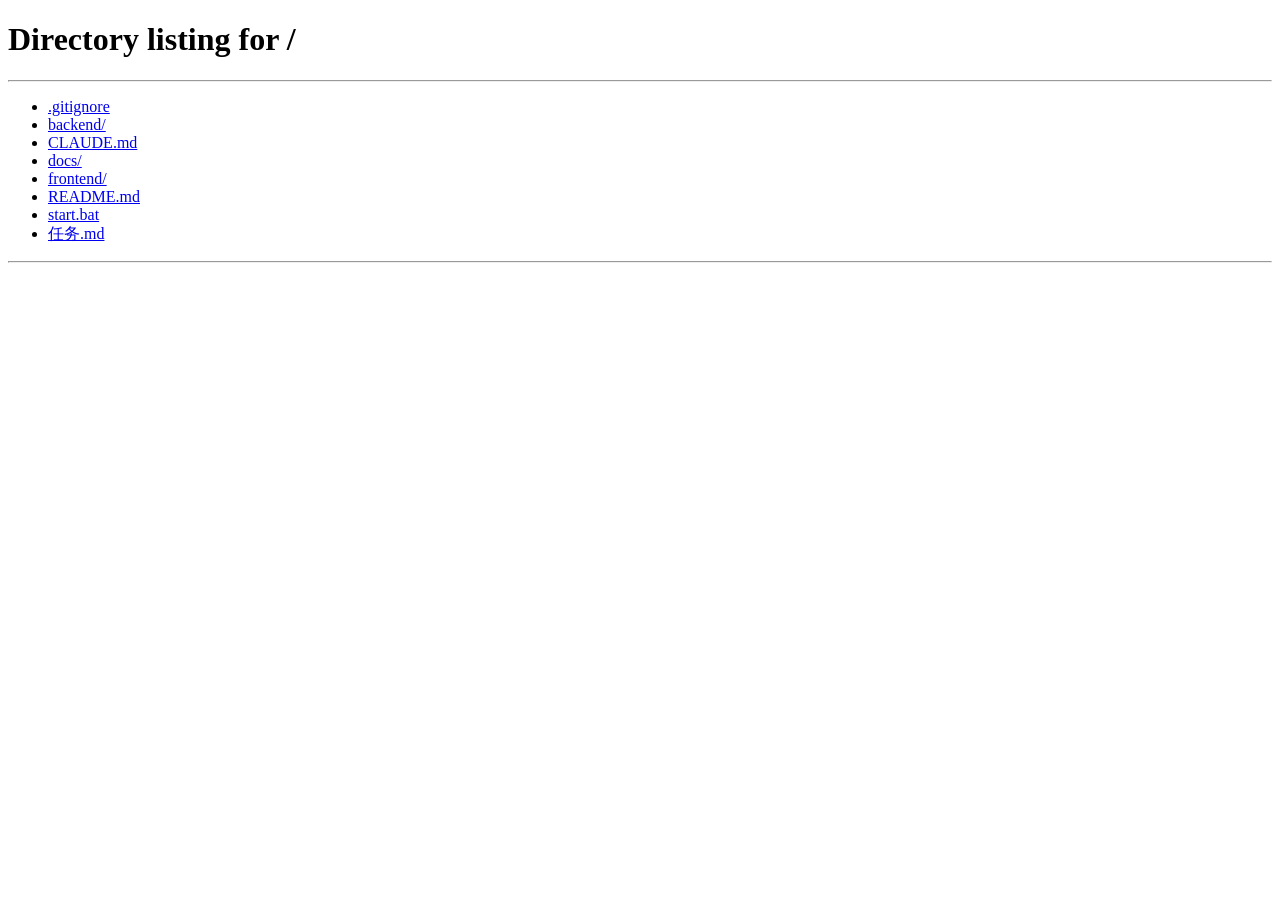
==== frontend/ai_settings.html @ c644670e "添加apikey界面" ====
<!DOCTYPE html>
<html lang="zh-CN">
<head>
    <meta charset="UTF-8">
    <meta name="viewport" content="width=device-width, initial-scale=1.0">
    <title>AI 模型配置 - 课程学习助手</title>
    <link rel="stylesheet" href="css/style.css">
</head>
<body>
    <div class="page-wrapper">
        <!-- 侧边栏 -->
        <aside class="sidebar">
            <div class="sidebar-header">
                <h2>📚 学习助手</h2>
            </div>
            <nav class="sidebar-nav">
                <a href="/dashboard.html" class="nav-item">
                    <span class="icon">🏠</span> 仪表盘
                </a>
                <a href="/courses.html" class="nav-item">
                    <span class="icon">📖</span> 课程管理
                </a>
                <a href="/chat.html" class="nav-item">
                    <span class="icon">💬</span> Agent对话
                </a>
                <a href="/tasks.html" class="nav-item">
                    <span class="icon">✅</span> 任务管理
                </a>
                <a href="/plan.html" class="nav-item">
                    <span class="icon">📅</span> 学习计划
                </a>
                <a href="/profile.html" class="nav-item">
                    <span class="icon">👤</span> 个人中心
                </a>
                <a href="/ai_settings.html" class="nav-item active">
                    <span class="icon">🔧</span> AI 模型配置
                </a>
            </nav>
            <div class="sidebar-footer">
                <button class="btn btn-outline btn-block" onclick="logout()">退出登录</button>
            </div>
        </aside>

        <!-- 主内容 -->
        <main class="main-content">
            <div class="topbar">
                <h1>🔧 AI 模型配置</h1>
                <p style="color: var(--text-light); margin-top: 0.5rem;">
                    配置您自己的 API Key，留空则使用系统默认配置
                </p>
            </div>

            <!-- 提示信息 -->
            <div class="card mb-3" style="background: var(--primary-light); border-left: 4px solid var(--primary);">
                <div class="card-body">
                    <strong>💡 说明：</strong>
                    <ul style="margin: 0.5rem 0 0 1.5rem; color: var(--text-medium);">
                        <li>每个用户的配置相互独立，互不影响</li>
                        <li>API Key 仅您自己可见，系统会加密存储</li>
                        <li>如不填写，将使用系统全局配置的模型</li>
                        <li>配置保存后，可点击"测试连接"验证是否有效</li>
                    </ul>
                </div>
            </div>

            <!-- 对话模型配置 -->
            <div class="card mb-3">
                <div class="card-header">
                    <h3>💬 对话模型</h3>
                    <span class="badge" id="chatModelStatus">未配置</span>
                </div>
                <div class="card-body">
                    <form id="chatModelForm">
                        <div class="form-group">
                            <label class="form-label">API Key</label>
                            <input type="password" class="form-control" id="chatApiKey"
                                   placeholder="sk-xxxxxxxxxxxxxxxxxxxxxxxx">
                            <small class="form-text">您的 API Key 将安全存储，仅用于调用对话模型</small>
                        </div>
                        <div class="form-row">
                            <div class="form-group" style="flex: 2;">
                                <label class="form-label">API 地址</label>
                                <input type="text" class="form-control" id="chatApiUrl"
                                       placeholder="https://api.deepseek.com">
                            </div>
                            <div class="form-group" style="flex: 1;">
                                <label class="form-label">模型名称</label>
                                <input type="text" class="form-control" id="chatModel"
                                       placeholder="deepseek-chat">
                            </div>
                        </div>
                        <div class="form-actions">
                            <button type="button" class="btn btn-outline" onclick="testConnection('chat')">
                                🔌 测试连接
                            </button>
                            <button type="submit" class="btn btn-primary">保存配置</button>
                        </div>
                    </form>
                </div>
            </div>

            <!-- 视觉模型配置 -->
            <div class="card mb-3">
                <div class="card-header">
                    <h3>👁️ 视觉模型</h3>
                    <span class="badge" id="visionModelStatus">未配置</span>
                </div>
                <div class="card-body">
                    <form id="visionModelForm">
                        <div class="form-group">
                            <label class="form-label">API Key</label>
                            <input type="password" class="form-control" id="visionApiKey"
                                   placeholder="sk-xxxxxxxxxxxxxxxxxxxxxxxx">
                            <small class="form-text">用于图片和 PDF 扫描件的 OCR 识别</small>
                        </div>
                        <div class="form-row">
                            <div class="form-group" style="flex: 2;">
                                <label class="form-label">API 地址</label>
                                <input type="text" class="form-control" id="visionApiUrl"
                                       placeholder="https://api.openai.com/v1">
                            </div>
                            <div class="form-group" style="flex: 1;">
                                <label class="form-label">模型名称</label>
                                <input type="text" class="form-control" id="visionModel"
                                       placeholder="qwen-vl-max">
                            </div>
                        </div>
                        <div class="form-actions">
                            <button type="button" class="btn btn-outline" onclick="testConnection('vision')">
                                🔌 测试连接
                            </button>
                            <button type="submit" class="btn btn-primary">保存配置</button>
                        </div>
                    </form>
                </div>
            </div>

            <!-- 嵌入模型配置 -->
            <div class="card mb-3">
                <div class="card-header">
                    <h3>🔢 嵌入模型</h3>
                    <span class="badge" id="embeddingModelStatus">未配置</span>
                </div>
                <div class="card-body">
                    <form id="embeddingModelForm">
                        <div class="form-group">
                            <label class="form-label">API Key</label>
                            <input type="password" class="form-control" id="embeddingApiKey"
                                   placeholder="sk-xxxxxxxxxxxxxxxxxxxxxxxx">
                            <small class="form-text">用于文档向量化和 RAG 检索增强</small>
                        </div>
                        <div class="form-row">
                            <div class="form-group" style="flex: 2;">
                                <label class="form-label">API 地址</label>
                                <input type="text" class="form-control" id="embeddingApiUrl"
                                       placeholder="https://api.openai.com/v1">
                            </div>
                            <div class="form-group" style="flex: 1;">
                                <label class="form-label">模型名称</label>
                                <input type="text" class="form-control" id="embeddingModel"
                                       placeholder="text-embedding-v3">
                            </div>
                        </div>
                        <div class="form-actions">
                            <button type="button" class="btn btn-outline" onclick="testConnection('embedding')">
                                🔌 测试连接
                            </button>
                            <button type="submit" class="btn btn-primary">保存配置</button>
                        </div>
                    </form>
                </div>
            </div>

            <!-- 操作按钮 -->
            <div class="card">
                <div class="card-body" style="text-align: center;">
                    <button class="btn btn-danger" onclick="resetToDefault()">
                        🔄 恢复为系统默认配置
                    </button>
                </div>
            </div>
        </main>
    </div>

    <script src="js/api.js"></script>
    <script src="js/utils.js"></script>
    <script>
        // 检查登录状态
        if (!checkAuth()) {
            window.location.href = '/';
        }

        // 页面加载时获取配置
        document.addEventListener('DOMContentLoaded', async () => {
            await loadConfig();
        });

        // 加载用户 AI 配置
        async function loadConfig() {
            try {
                const result = await api.getUserAIConfig();
                if (result.code === 200) {
                    const config = result.data;

                    // 填充表单（隐藏 API Key 的中间部分）
                    document.getElementById('chatApiKey').value = config.ai_api_key || '';
                    document.getElementById('chatApiUrl').value = config.ai_api_url || '';
                    document.getElementById('chatModel').value = config.ai_model || '';

                    document.getElementById('visionApiKey').value = config.vision_api_key || '';
                    document.getElementById('visionApiUrl').value = config.vision_api_url || '';
                    document.getElementById('visionModel').value = config.vision_model || '';

                    document.getElementById('embeddingApiKey').value = config.embedding_api_key || '';
                    document.getElementById('embeddingApiUrl').value = config.embedding_api_url || '';
                    document.getElementById('embeddingModel').value = config.embedding_model || '';

                    // 更新状态徽章
                    updateStatusBadges(config.has_custom_config);
                }
            } catch (error) {
                showToast('加载配置失败: ' + error.message, 'error');
            }
        }

        // 更新状态徽章
        function updateStatusBadges(hasCustomConfig) {
            const badges = ['chatModelStatus', 'visionModelStatus', 'embeddingModelStatus'];
            badges.forEach(id => {
                const badge = document.getElementById(id);
                if (hasCustomConfig) {
                    badge.textContent = '已配置';
                    badge.style.background = 'var(--success-light)';
                    badge.style.color = 'var(--success)';
                } else {
                    badge.textContent = '未配置';
                    badge.style.background = 'var(--bg-light)';
                    badge.style.color = 'var(--text-light)';
                }
            });
        }

        // 保存对话模型配置
        document.getElementById('chatModelForm').addEventListener('submit', async (e) => {
            e.preventDefault();
            await saveConfig({
                ai_api_key: document.getElementById('chatApiKey').value,
                ai_api_url: document.getElementById('chatApiUrl').value,
                ai_model: document.getElementById('chatModel').value
            });
        });

        // 保存视觉模型配置
        document.getElementById('visionModelForm').addEventListener('submit', async (e) => {
            e.preventDefault();
            await saveConfig({
                vision_api_key: document.getElementById('visionApiKey').value,
                vision_api_url: document.getElementById('visionApiUrl').value,
                vision_model: document.getElementById('visionModel').value
            });
        });

        // 保存嵌入模型配置
        document.getElementById('embeddingModelForm').addEventListener('submit', async (e) => {
            e.preventDefault();
            await saveConfig({
                embedding_api_key: document.getElementById('embeddingApiKey').value,
                embedding_api_url: document.getElementById('embeddingApiUrl').value,
                embedding_model: document.getElementById('embeddingModel').value
            });
        });

        // 保存配置
        async function saveConfig(data) {
            try {
                const result = await api.updateUserAIConfig(data);
                if (result.code === 200) {
                    showToast(result.msg || '保存成功', 'success');
                    await loadConfig(); // 重新加载以更新状态
                } else {
                    showToast(result.msg || '保存失败', 'error');
                }
            } catch (error) {
                showToast('保存失败: ' + error.message, 'error');
            }
        }

        // 测试连接
        async function testConnection(type) {
            const typeNames = {
                'chat': '对话模型',
                'vision': '视觉模型',
                'embedding': '嵌入模型'
            };

            try {
                showToast(`正在测试${typeNames[type]}连接...`, 'info');
                const result = await api.testAIConfig(type);
                if (result.code === 200) {
                    showToast(result.msg || '连接成功', 'success');
                } else {
                    showToast(result.msg || '连接失败', 'error');
                }
            } catch (error) {
                showToast('测试失败: ' + error.message, 'error');
            }
        }

        // 恢复默认配置
        async function resetToDefault() {
            if (!confirm('确定要恢复为系统默认配置吗？您自定义的 API Key 将被清除。')) {
                return;
            }

            try {
                const result = await api.deleteUserAIConfig();
                if (result.code === 200) {
                    showToast('已恢复为系统默认配置', 'success');
                    await loadConfig();
                } else {
                    showToast(result.msg || '操作失败', 'error');
                }
            } catch (error) {
                showToast('操作失败: ' + error.message, 'error');
            }
        }

        // 退出登录
        function logout() {
            api.removeToken();
            api.removeUser();
            window.location.href = '/';
        }
    </script>
</body>
</html>
---- frontend/css/style.css ----
/* ==================== 全局样式 ==================== */
* {
    margin: 0;
    padding: 0;
    box-sizing: border-box;
}

:root {
    --primary: #4f46e5;
    --primary-dark: #4338ca;
    --primary-light: #818cf8;
    --success: #10b981;
    --warning: #f59e0b;
    --danger: #ef4444;
    --info: #3b82f6;
    --bg: #f1f5f9;
    --white: #ffffff;
    --gray-50: #f8fafc;
    --gray-100: #f1f5f9;
    --gray-200: #e2e8f0;
    --gray-300: #cbd5e1;
    --gray-400: #94a3b8;
    --gray-500: #64748b;
    --gray-600: #475569;
    --gray-700: #334155;
    --gray-800: #1e293b;
    --gray-900: #0f172a;
    --shadow: 0 1px 3px rgba(0, 0, 0, 0.1);
    --shadow-md: 0 4px 6px -1px rgba(0, 0, 0, 0.1);
    --shadow-lg: 0 10px 15px -3px rgba(0, 0, 0, 0.1);
    --radius: 8px;
    --radius-lg: 12px;
}

body {
    font-family: -apple-system, BlinkMacSystemFont, 'Segoe UI', 'PingFang SC', 'Microsoft YaHei', sans-serif;
    font-size: 14px;
    color: var(--gray-800);
    background: var(--bg);
    line-height: 1.6;
}

a {
    color: var(--primary);
    text-decoration: none;
}

a:hover {
    color: var(--primary-dark);
}

/* ==================== 布局 ==================== */
.container {
    max-width: 1200px;
    margin: 0 auto;
    padding: 0 20px;
}

.page-wrapper {
    display: flex;
    min-height: 100vh;
}

/* 侧边栏 */
.sidebar {
    width: 240px;
    background: var(--white);
    border-right: 1px solid var(--gray-200);
    display: flex;
    flex-direction: column;
    position: fixed;
    top: 0;
    left: 0;
    bottom: 0;
    z-index: 100;
}

.sidebar-header {
    padding: 20px;
    border-bottom: 1px solid var(--gray-200);
}

.sidebar-header h2 {
    font-size: 18px;
    color: var(--primary);
}

.sidebar-nav {
    flex: 1;
    padding: 10px 0;
    overflow-y: auto;
}

.nav-item {
    display: flex;
    align-items: center;
    padding: 12px 20px;
    color: var(--gray-600);
    cursor: pointer;
    transition: all 0.2s;
    border-left: 3px solid transparent;
}

.nav-item:hover {
    background: var(--gray-50);
    color: var(--gray-800);
}

.nav-item.active {
    background: var(--gray-50);
    color: var(--primary);
    border-left-color: var(--primary);
    font-weight: 600;
}

.nav-item .icon {
    width: 20px;
    height: 20px;
    margin-right: 12px;
    display: flex;
    align-items: center;
    justify-content: center;
    font-size: 16px;
}

.sidebar-footer {
    padding: 15px 20px;
    border-top: 1px solid var(--gray-200);
}

/* 主内容区 */
.main-content {
    flex: 1;
    margin-left: 240px;
    padding: 20px;
    min-height: 100vh;
}

/* 顶部栏 */
.topbar {
    display: flex;
    justify-content: space-between;
    align-items: center;
    margin-bottom: 24px;
    padding: 16px 24px;
    background: var(--white);
    border-radius: var(--radius-lg);
    box-shadow: var(--shadow);
}

.topbar h1 {
    font-size: 22px;
    font-weight: 600;
    color: var(--gray-900);
}

.topbar-actions {
    display: flex;
    align-items: center;
    gap: 12px;
}

.user-info {
    display: flex;
    align-items: center;
    gap: 8px;
    color: var(--gray-600);
}

/* ==================== 按钮 ==================== */
.btn {
    display: inline-flex;
    align-items: center;
    justify-content: center;
    padding: 8px 16px;
    font-size: 14px;
    font-weight: 500;
    border: none;
    border-radius: var(--radius);
    cursor: pointer;
    transition: all 0.2s;
    gap: 6px;
}

.btn:disabled {
    opacity: 0.6;
    cursor: not-allowed;
}

.btn-primary {
    background: var(--primary);
    color: white;
}

.btn-primary:hover:not(:disabled) {
    background: var(--primary-dark);
}

.btn-secondary {
    background: var(--gray-100);
    color: var(--gray-700);
}

.btn-secondary:hover:not(:disabled) {
    background: var(--gray-200);
}

.btn-success {
    background: var(--success);
    color: white;
}

.btn-danger {
    background: var(--danger);
    color: white;
}

.btn-danger:hover:not(:disabled) {
    background: #dc2626;
}

.btn-outline {
    background: transparent;
    border: 1px solid var(--gray-300);
    color: var(--gray-700);
}

.btn-outline:hover:not(:disabled) {
    border-color: var(--primary);
    color: var(--primary);
}

.btn-sm {
    padding: 4px 10px;
    font-size: 12px;
}

.btn-lg {
    padding: 12px 24px;
    font-size: 16px;
}

.btn-block {
    width: 100%;
}

/* ==================== 表单 ==================== */
.form-group {
    margin-bottom: 16px;
}

.form-label {
    display: block;
    margin-bottom: 6px;
    font-size: 14px;
    font-weight: 500;
    color: var(--gray-700);
}

.form-control {
    width: 100%;
    padding: 10px 12px;
    font-size: 14px;
    border: 1px solid var(--gray-300);
    border-radius: var(--radius);
    outline: none;
    transition: border-color 0.2s;
}

.form-control:focus {
    border-color: var(--primary);
    box-shadow: 0 0 0 3px rgba(79, 70, 229, 0.1);
}

textarea.form-control {
    resize: vertical;
    min-height: 80px;
}

select.form-control {
    appearance: none;
    background: white url("data:image/svg+xml,%3csvg xmlns='http://www.w3.org/2000/svg' fill='none' viewBox='0 0 20 20'%3e%3cpath stroke='%236b7280' stroke-linecap='round' stroke-linejoin='round' stroke-width='1.5' d='M6 8l4 4 4-4'/%3e%3c/svg%3e") right 8px center/20px no-repeat;
}

/* ==================== 卡片 ==================== */
.card {
    background: var(--white);
    border-radius: var(--radius-lg);
    box-shadow: var(--shadow);
    overflow: hidden;
}

.card-header {
    padding: 16px 20px;
    border-bottom: 1px solid var(--gray-200);
    display: flex;
    justify-content: space-between;
    align-items: center;
}

.card-header h3 {
    font-size: 16px;
    font-weight: 600;
}

.card-body {
    padding: 20px;
}

.card-footer {
    padding: 12px 20px;
    border-top: 1px solid var(--gray-200);
    background: var(--gray-50);
}

/* ==================== 课程卡片 ==================== */
.course-grid {
    display: grid;
    grid-template-columns: repeat(auto-fill, minmax(300px, 1fr));
    gap: 20px;
}

.course-card {
    background: var(--white);
    border-radius: var(--radius-lg);
    box-shadow: var(--shadow);
    padding: 20px;
    cursor: pointer;
    transition: all 0.3s;
    border: 2px solid transparent;
}

.course-card:hover {
    transform: translateY(-2px);
    box-shadow: var(--shadow-lg);
    border-color: var(--primary-light);
}

.course-card-header {
    display: flex;
    justify-content: space-between;
    align-items: flex-start;
    margin-bottom: 12px;
}

.course-card h3 {
    font-size: 18px;
    font-weight: 600;
    color: var(--gray-900);
}

.course-card .badge {
    padding: 2px 8px;
    border-radius: 12px;
    font-size: 12px;
    font-weight: 500;
}

.badge-active {
    background: #dcfce7;
    color: #166534;
}

.badge-archived {
    background: var(--gray-200);
    color: var(--gray-600);
}

.course-card-info {
    color: var(--gray-500);
    font-size: 13px;
    margin-bottom: 12px;
}

.course-card-info span {
    margin-right: 12px;
}

.course-card-desc {
    color: var(--gray-600);
    font-size: 13px;
    display: -webkit-box;
    -webkit-line-clamp: 2;
    -webkit-box-orient: vertical;
    overflow: hidden;
}

.course-card-footer {
    display: flex;
    justify-content: space-between;
    align-items: center;
    margin-top: 16px;
    padding-top: 12px;
    border-top: 1px solid var(--gray-100);
}

.course-card-actions {
    display: flex;
    gap: 8px;
}

/* ==================== 表格 ==================== */
.table-wrapper {
    overflow-x: auto;
}

table {
    width: 100%;
    border-collapse: collapse;
}

table th,
table td {
    padding: 12px 16px;
    text-align: left;
    border-bottom: 1px solid var(--gray-200);
}

table th {
    background: var(--gray-50);
    font-weight: 600;
    color: var(--gray-700);
    font-size: 13px;
    text-transform: uppercase;
}

table tbody tr:hover {
    background: var(--gray-50);
}

/* ==================== 模态框 ==================== */
.modal-overlay {
    position: fixed;
    inset: 0;
    background: rgba(0, 0, 0, 0.5);
    display: none;
    justify-content: center;
    align-items: center;
    z-index: 1000;
}

.modal-overlay.active {
    display: flex;
}

.modal {
    background: var(--white);
    border-radius: var(--radius-lg);
    width: 90%;
    max-width: 500px;
    max-height: 90vh;
    overflow-y: auto;
    box-shadow: var(--shadow-lg);
}

.modal-header {
    display: flex;
    justify-content: space-between;
    align-items: center;
    padding: 16px 20px;
    border-bottom: 1px solid var(--gray-200);
}

.modal-header h3 {
    font-size: 18px;
    font-weight: 600;
}

.modal-close {
    background: none;
    border: none;
    font-size: 20px;
    cursor: pointer;
    color: var(--gray-400);
}

.modal-body {
    padding: 20px;
}

.modal-footer {
    display: flex;
    justify-content: flex-end;
    gap: 10px;
    padding: 16px 20px;
    border-top: 1px solid var(--gray-200);
}

/* ==================== 标签页 ==================== */
.tabs {
    display: flex;
    border-bottom: 2px solid var(--gray-200);
    margin-bottom: 20px;
}

.tab-item {
    padding: 10px 20px;
    cursor: pointer;
    color: var(--gray-500);
    border-bottom: 2px solid transparent;
    margin-bottom: -2px;
    transition: all 0.2s;
}

.tab-item:hover {
    color: var(--gray-700);
}

.tab-item.active {
    color: var(--primary);
    border-bottom-color: var(--primary);
    font-weight: 600;
}

/* ==================== 对话界面 ==================== */
.chat-container {
    display: flex;
    height: calc(100vh - 140px);
    gap: 20px;
}

.chat-sidebar {
    width: 280px;
    background: var(--white);
    border-radius: var(--radius-lg);
    box-shadow: var(--shadow);
    display: flex;
    flex-direction: column;
    overflow: hidden;
}

.chat-sidebar-header {
    padding: 16px;
    border-bottom: 1px solid var(--gray-200);
}

.chat-list {
    flex: 1;
    overflow-y: auto;
    padding: 8px;
}

.chat-item {
    padding: 12px;
    border-radius: var(--radius);
    cursor: pointer;
    margin-bottom: 4px;
    transition: all 0.2s;
}

.chat-item:hover {
    background: var(--gray-50);
}

.chat-item.active {
    background: var(--primary);
    color: white;
}

.chat-item-title {
    font-weight: 500;
    margin-bottom: 4px;
    white-space: nowrap;
    overflow: hidden;
    text-overflow: ellipsis;
}

.chat-item-time {
    font-size: 12px;
    opacity: 0.7;
}

.chat-main {
    flex: 1;
    background: var(--white);
    border-radius: var(--radius-lg);
    box-shadow: var(--shadow);
    display: flex;
    flex-direction: column;
    overflow: hidden;
}

.chat-messages {
    flex: 1;
    overflow-y: auto;
    padding: 20px;
}

.message {
    display: flex;
    margin-bottom: 16px;
    gap: 12px;
}

.message.user {
    flex-direction: row-reverse;
}

.message-avatar {
    width: 36px;
    height: 36px;
    border-radius: 50%;
    display: flex;
    align-items: center;
    justify-content: center;
    font-weight: 600;
    font-size: 14px;
    flex-shrink: 0;
}

.message.user .message-avatar {
    background: var(--primary);
    color: white;
}

.message.assistant .message-avatar {
    background: var(--gray-200);
    color: var(--gray-600);
}

.message-content {
    max-width: 70%;
}

.message-bubble {
    padding: 12px 16px;
    border-radius: 12px;
    line-height: 1.5;
}

.message.user .message-bubble {
    background: var(--primary);
    color: white;
    border-top-right-radius: 4px;
}

.message.assistant .message-bubble {
    background: var(--gray-100);
    color: var(--gray-800);
    border-top-left-radius: 4px;
}

.message-time {
    font-size: 12px;
    color: var(--gray-400);
    margin-top: 4px;
}

.message.user .message-time {
    text-align: right;
}

.message-references {
    margin-top: 8px;
    padding: 8px 12px;
    background: var(--gray-50);
    border-radius: var(--radius);
    font-size: 12px;
    color: var(--gray-600);
}

.chat-input-area {
    padding: 16px;
    border-top: 1px solid var(--gray-200);
    display: flex;
    gap: 10px;
}

.chat-input {
    flex: 1;
    padding: 10px 14px;
    border: 1px solid var(--gray-300);
    border-radius: 20px;
    outline: none;
    font-size: 14px;
    resize: none;
}

.chat-input:focus {
    border-color: var(--primary);
}

/* ==================== 任务列表 ==================== */
.task-list {
    list-style: none;
}

.task-item {
    display: flex;
    align-items: center;
    padding: 12px 16px;
    border-bottom: 1px solid var(--gray-100);
    gap: 12px;
}

.task-item:hover {
    background: var(--gray-50);
}

.task-checkbox {
    width: 20px;
    height: 20px;
    border: 2px solid var(--gray-300);
    border-radius: 4px;
    cursor: pointer;
    display: flex;
    align-items: center;
    justify-content: center;
    transition: all 0.2s;
    flex-shrink: 0;
}

.task-checkbox:hover {
    border-color: var(--primary);
}

.task-item.completed .task-checkbox {
    background: var(--success);
    border-color: var(--success);
    color: white;
}

.task-item.completed .task-title {
    text-decoration: line-through;
    color: var(--gray-400);
}

.task-info {
    flex: 1;
}

.task-title {
    font-weight: 500;
    margin-bottom: 2px;
}

.task-meta {
    font-size: 12px;
    color: var(--gray-500);
}

.task-priority {
    padding: 2px 8px;
    border-radius: 10px;
    font-size: 11px;
    font-weight: 500;
}

.priority-high {
    background: #fef2f2;
    color: var(--danger);
}

.priority-medium {
    background: #fffbeb;
    color: var(--warning);
}

.priority-low {
    background: #f0fdf4;
    color: var(--success);
}

/* ==================== 登录页 ==================== */
.login-page {
    display: flex;
    justify-content: center;
    align-items: center;
    min-height: 100vh;
    background: linear-gradient(135deg, #667eea 0%, #764ba2 100%);
}

.login-card {
    background: var(--white);
    border-radius: var(--radius-lg);
    padding: 40px;
    width: 400px;
    box-shadow: var(--shadow-lg);
}

.login-card h1 {
    text-align: center;
    margin-bottom: 8px;
    color: var(--gray-900);
}

.login-card .subtitle {
    text-align: center;
    color: var(--gray-500);
    margin-bottom: 30px;
}

.login-tabs {
    display: flex;
    margin-bottom: 24px;
    border-bottom: 2px solid var(--gray-200);
}

.login-tab {
    flex: 1;
    text-align: center;
    padding: 10px;
    cursor: pointer;
    color: var(--gray-500);
    border-bottom: 2px solid transparent;
    margin-bottom: -2px;
    transition: all 0.2s;
}

.login-tab.active {
    color: var(--primary);
    border-bottom-color: var(--primary);
    font-weight: 600;
}

/* ==================== 统计卡片 ==================== */
.stat-grid {
    display: grid;
    grid-template-columns: repeat(auto-fit, minmax(200px, 1fr));
    gap: 16px;
    margin-bottom: 24px;
}

.stat-card {
    background: var(--white);
    border-radius: var(--radius-lg);
    padding: 20px;
    box-shadow: var(--shadow);
}

.stat-card h4 {
    font-size: 13px;
    color: var(--gray-500);
    margin-bottom: 8px;
    font-weight: 500;
}

.stat-card .stat-value {
    font-size: 28px;
    font-weight: 700;
    color: var(--gray-900);
}

.stat-card .stat-icon {
    float: right;
    width: 40px;
    height: 40px;
    border-radius: 10px;
    display: flex;
    align-items: center;
    justify-content: center;
    font-size: 18px;
}

.stat-icon.blue { background: #eff6ff; color: var(--info); }
.stat-icon.green { background: #f0fdf4; color: var(--success); }
.stat-icon.orange { background: #fffbeb; color: var(--warning); }
.stat-icon.purple { background: #faf5ff; color: #a855f7; }

/* ==================== 空状态 ==================== */
.empty-state {
    text-align: center;
    padding: 60px 20px;
    color: var(--gray-400);
}

.empty-state .icon {
    font-size: 48px;
    margin-bottom: 16px;
}

.empty-state h3 {
    font-size: 18px;
    margin-bottom: 8px;
    color: var(--gray-600);
}

.empty-state p {
    font-size: 14px;
}

/* ==================== 加载状态 ==================== */
.loading {
    display: flex;
    justify-content: center;
    align-items: center;
    padding: 40px;
}

.spinner {
    width: 36px;
    height: 36px;
    border: 3px solid var(--gray-200);
    border-top-color: var(--primary);
    border-radius: 50%;
    animation: spin 0.8s linear infinite;
}

@keyframes spin {
    to { transform: rotate(360deg); }
}

/* ==================== 提示消息 ==================== */
.toast-container {
    position: fixed;
    top: 20px;
    right: 20px;
    z-index: 2000;
    display: flex;
    flex-direction: column;
    gap: 8px;
}

.toast {
    padding: 12px 20px;
    border-radius: var(--radius);
    color: white;
    font-size: 14px;
    box-shadow: var(--shadow-lg);
    animation: slideIn 0.3s ease;
    min-width: 250px;
}

.toast-success { background: var(--success); }
.toast-error { background: var(--danger); }
.toast-warning { background: var(--warning); }
.toast-info { background: var(--info); }

@keyframes slideIn {
    from { transform: translateX(100%); opacity: 0; }
    to { transform: translateX(0); opacity: 1; }
}

/* ==================== 资料卡片 ==================== */
.doc-grid {
    display: grid;
    grid-template-columns: repeat(auto-fill, minmax(250px, 1fr));
    gap: 16px;
}

.doc-card {
    background: var(--white);
    border-radius: var(--radius);
    padding: 16px;
    box-shadow: var(--shadow);
    display: flex;
    align-items: center;
    gap: 12px;
    transition: all 0.2s;
}

.doc-card:hover {
    transform: translateY(-2px);
    box-shadow: var(--shadow-md);
}

.doc-icon {
    width: 40px;
    height: 40px;
    border-radius: 8px;
    display: flex;
    align-items: center;
    justify-content: center;
    font-size: 18px;
    flex-shrink: 0;
}

.doc-icon.txt { background: #eff6ff; color: var(--info); }
.doc-icon.pdf { background: #fef2f2; color: var(--danger); }
.doc-icon.doc { background: #eff6ff; color: var(--info); }
.doc-icon.img { background: #f0fdf4; color: var(--success); }
.doc-icon.other { background: var(--gray-100); color: var(--gray-600); }

.doc-info {
    flex: 1;
    min-width: 0;
}

.doc-name {
    font-weight: 500;
    white-space: nowrap;
    overflow: hidden;
    text-overflow: ellipsis;
    margin-bottom: 2px;
}

.doc-meta {
    font-size: 12px;
    color: var(--gray-500);
}

/* ==================== 学习计划 ==================== */
.plan-timeline {
    position: relative;
    padding-left: 30px;
}

.plan-timeline::before {
    content: '';
    position: absolute;
    left: 10px;
    top: 0;
    bottom: 0;
    width: 2px;
    background: var(--gray-200);
}

.plan-phase {
    position: relative;
    margin-bottom: 24px;
    padding: 16px;
    background: var(--white);
    border-radius: var(--radius);
    box-shadow: var(--shadow);
}

.plan-phase::before {
    content: '';
    position: absolute;
    left: -24px;
    top: 20px;
    width: 10px;
    height: 10px;
    border-radius: 50%;
    background: var(--primary);
    border: 2px solid var(--white);
}

.plan-phase h4 {
    font-size: 16px;
    margin-bottom: 4px;
}

.plan-phase p {
    color: var(--gray-600);
    font-size: 14px;
}

/* ==================== 响应式 ==================== */
@media (max-width: 768px) {
    .sidebar {
        transform: translateX(-100%);
    }

    .main-content {
        margin-left: 0;
    }

    .chat-container {
        flex-direction: column;
    }

    .chat-sidebar {
        width: 100%;
    }

    .course-grid {
        grid-template-columns: 1fr;
    }
}

/* ==================== 工具类 ==================== */
.text-center { text-align: center; }
.text-right { text-align: right; }
.text-muted { color: var(--gray-500); }
.text-primary { color: var(--primary); }
.text-success { color: var(--success); }
.text-danger { color: var(--danger); }
.mt-1 { margin-top: 8px; }
.mt-2 { margin-top: 16px; }
.mt-3 { margin-top: 24px; }
.mb-1 { margin-bottom: 8px; }
.mb-2 { margin-bottom: 16px; }
.mb-3 { margin-bottom: 24px; }
.flex { display: flex; }
.flex-between { display: flex; justify-content: space-between; align-items: center; }
.gap-1 { gap: 8px; }
.gap-2 { gap: 16px; }
.hidden { display: none !important; }

/* ==================== 课表视图 ==================== */
.timetable-wrapper {
    overflow-x: auto;
    background: white;
    border-radius: var(--radius-lg);
    box-shadow: var(--shadow-sm);
}

.timetable {
    width: 100%;
    min-width: 800px;
    border-collapse: collapse;
    table-layout: fixed;
    font-size: 13px;
}

.timetable th,
.timetable td {
    border: 1px solid var(--gray-200);
    padding: 0;
    text-align: center;
    vertical-align: middle;
}

.timetable thead th {
    background: var(--primary);
    color: white;
    padding: 10px 4px;
    font-weight: 600;
    font-size: 14px;
    position: sticky;
    top: 0;
    z-index: 1;
}

.timetable thead th:first-child {
    width: 70px;
    min-width: 70px;
    background: var(--gray-700);
}

.timetable .period-cell {
    background: var(--gray-100);
    color: var(--gray-600);
    font-weight: 500;
    padding: 6px 4px;
    font-size: 12px;
    line-height: 1.4;
    width: 80px;
    min-width: 80px;
    text-align: center;
}

.timetable .period-cell .period-num {
    font-size: 16px;
    font-weight: 700;
    color: var(--gray-800);
    display: block;
}

.timetable .period-cell .period-time {
    font-size: 10px;
    color: var(--gray-500);
    display: block;
    white-space: nowrap;
}

.timetable td.empty-cell {
    background: var(--gray-50);
    height: 52px;
}

.timetable td.course-cell {
    height: 52px;
    cursor: pointer;
    transition: all 0.15s;
    padding: 2px;
    vertical-align: top;
}

.timetable td.course-cell:hover {
    transform: scale(1.02);
    box-shadow: var(--shadow-md);
    z-index: 2;
    position: relative;
}

.timetable .course-in-cell {
    background: var(--tt-color, #4f46e5);
    color: white;
    border-radius: 6px;
    padding: 6px 4px;
    height: 100%;
    display: flex;
    flex-direction: column;
    justify-content: center;
    align-items: center;
    gap: 2px;
    font-size: 12px;
    line-height: 1.3;
}

.timetable .course-in-cell .tt-name {
    font-weight: 700;
    font-size: 13px;
    word-break: break-all;
}

.timetable .course-in-cell .tt-location {
    font-size: 11px;
    opacity: 0.85;
}

.timetable .course-in-cell .tt-weeks {
    font-size: 10px;
    opacity: 0.7;
}

/* 课表颜色轮 */
.tt-color-0  { --tt-color: #4f46e5; }
.tt-color-1  { --tt-color: #0891b2; }
.tt-color-2  { --tt-color: #059669; }
.tt-color-3  { --tt-color: #d97706; }
.tt-color-4  { --tt-color: #dc2626; }
.tt-color-5  { --tt-color: #7c3aed; }
.tt-color-6  { --tt-color: #db2777; }
.tt-color-7  { --tt-color: #2563eb; }
.tt-color-8  { --tt-color: #65a30d; }
.tt-color-9  { --tt-color: #ea580c; }
.tt-color-10 { --tt-color: #6366f1; }
.tt-color-11 { --tt-color: #0d9488; }

/* ========== 流式输出 + 临时文件 + 引用渲染 ========== */

/* 闪烁光标 */
.streaming-cursor::after {
    content: '▌';
    animation: blink 1s infinite;
    color: var(--primary);
}
@keyframes blink {
    0%, 50% { opacity: 1; }
    51%, 100% { opacity: 0; }
}

/* 引用标记 */
.citation {
    font-size: 0.75em;
    color: var(--primary);
    cursor: pointer;
    vertical-align: super;
    font-weight: 600;
    padding: 0 1px;
}
.citation:hover {
    text-decoration: underline;
    background: var(--primary-light);
    color: white;
    border-radius: 2px;
}

/* 临时文件徽章 */
.temp-file-badge {
    display: inline-block;
    padding: 1px 8px;
    background: #fef3c7;
    color: #92400e;
    border-radius: 4px;
    font-size: 0.8em;
    margin: 0 2px;
    font-weight: 500;
    white-space: nowrap;
}

/* 停止按钮 */
.btn-icon {
    width: 36px;
    height: 36px;
    border-radius: 50%;
    padding: 0;
    display: inline-flex;
    align-items: center;
    justify-content: center;
    font-size: 16px;
    cursor: pointer;
    flex-shrink: 0;
}

/* 临时文件栏 */
.temp-file-bar {
    display: flex;
    align-items: center;
    gap: 8px;
    padding: 8px 16px;
    background: var(--gray-50);
    border-bottom: 1px solid var(--gray-200);
    flex-wrap: wrap;
}
.temp-file-bar.hidden {
    display: none;
}
.temp-file-label {
    font-size: 13px;
    color: var(--gray-600);
    white-space: nowrap;
}
.temp-file-list {
    display: flex;
    gap: 6px;
    flex-wrap: wrap;
    flex: 1;
}
.temp-file-item {
    display: inline-flex;
    align-items: center;
    gap: 4px;
    padding: 2px 10px;
    background: white;
    border: 1px solid var(--gray-200);
    border-radius: 16px;
    font-size: 12px;
    white-space: nowrap;
}
.temp-file-remove {
    cursor: pointer;
    color: var(--gray-400);
    font-weight: bold;
    font-size: 14px;
    line-height: 1;
    padding: 0 2px;
}
.temp-file-remove:hover {
    color: var(--danger);
}

/* 临时文件状态标记 */
.temp-file-status {
    display: inline-flex;
    align-items: center;
    font-size: 11px;
    padding: 1px 6px;
    border-radius: 10px;
    white-space: nowrap;
}
.temp-file-status.processing {
    background: #fef3c7;
    color: #92400e;
    animation: pulse-status 1.5s ease-in-out infinite;
}
.temp-file-status.error {
    background: #fee2e2;
    color: #991b1b;
}
@keyframes pulse-status {
    0%, 100% { opacity: 1; }
    50% { opacity: 0.5; }
}

/* 进度条 */
.upload-progress {
    width: 100%;
    height: 4px;
    background: var(--gray-200);
    border-radius: 2px;
    margin-top: 6px;
    overflow: hidden;
}
.upload-progress-bar {
    height: 100%;
    background: var(--primary);
    border-radius: 2px;
    transition: width 0.3s ease;
}

/* 状态徽章 */
.badge {
    display: inline-block;
    padding: 2px 8px;
    border-radius: 10px;
    font-size: 11px;
    font-weight: 500;
    white-space: nowrap;
}
.badge-success { background: #dcfce7; color: #166534; }
.badge-danger { background: #fef2f2; color: #991b1b; }
.badge-info { background: #eff6ff; color: #1e40af; }
.badge-warning { background: #fffbeb; color: #92400e; }

/* 增强 Markdown 代码块样式 */
.message-bubble pre {
    background: #1e293b;
    color: #e2e8f0;
    padding: 16px;
    border-radius: 8px;
    overflow-x: auto;
    font-size: 13px;
    line-height: 1.6;
    margin: 10px 0;
    position: relative;
}
.message-bubble pre .code-lang {
    position: absolute;
    top: 4px;
    right: 8px;
    font-size: 11px;
    color: #94a3b8;
}
.message-bubble code {
    background: var(--gray-200);
    padding: 1px 5px;
    border-radius: 3px;
    font-size: 0.9em;
    font-family: 'Consolas', 'Monaco', 'Courier New', monospace;
}
.message-bubble pre code {
    background: none;
    padding: 0;
    border-radius: 0;
    font-size: inherit;
    color: inherit;
}

/* 增强 Markdown 表格样式 */
.message-bubble table {
    border-collapse: collapse;
    width: 100%;
    margin: 10px 0;
    font-size: 13px;
}
.message-bubble table th,
.message-bubble table td {
    border: 1px solid var(--gray-300);
    padding: 6px 12px;
    text-align: left;
}
.message-bubble table th {
    background: var(--gray-100);
    font-weight: 600;
}
.message-bubble table tr:nth-child(even) {
    background: var(--gray-50);
}

/* 增强 Markdown 其他元素样式 */
.message-bubble blockquote {
    border-left: 4px solid var(--primary);
    padding: 8px 16px;
    color: var(--gray-600);
    margin: 10px 0;
    background: var(--gray-50);
    border-radius: 0 6px 6px 0;
}
.message-bubble hr {
    border: none;
    border-top: 1px solid var(--gray-200);
    margin: 16px 0;
}
.message-bubble ul, .message-bubble ol {
    padding-left: 20px;
    margin: 8px 0;
}
.message-bubble li {
    margin: 4px 0;
    line-height: 1.6;
}
.message-bubble h1, .message-bubble h2, .message-bubble h3, .message-bubble h4 {
    margin: 14px 0 8px 0;
    line-height: 1.4;
    font-weight: 600;
}
.message-bubble h1 { font-size: 1.4em; }
.message-bubble h2 { font-size: 1.25em; border-bottom: 1px solid var(--gray-200); padding-bottom: 4px; }
.message-bubble h3 { font-size: 1.1em; }
.message-bubble h4 { font-size: 1.05em; color: var(--gray-600); }
.message-bubble a {
    color: var(--primary);
    text-decoration: underline;
}
.message-bubble img {
    max-width: 100%;
    border-radius: 6px;
    margin: 8px 0;
}

/* 消息引用区域 */
.message-references {
    font-size: 12px;
    color: var(--gray-600);
    margin-top: 6px;
    padding: 6px 10px;
    background: var(--gray-50);
    border-radius: 6px;
}
.message-references.hidden {
    display: none;
}
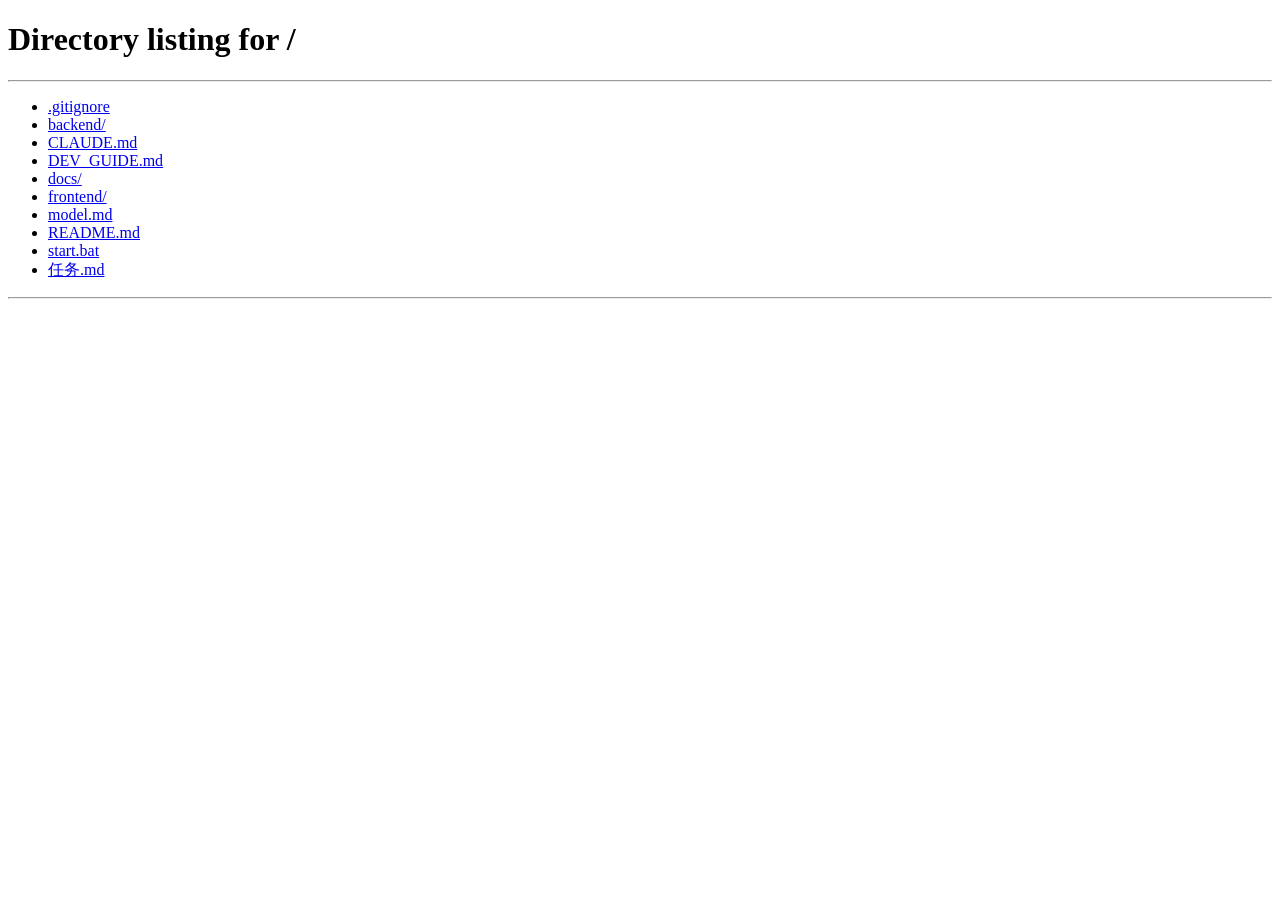
==== commit 174eae1f: "添加用户配置ai界面 删除了ocr" ====
--- a/frontend/ai_settings.html
+++ b/frontend/ai_settings.html
@@ -3,38 +3,31 @@
 <head>
     <meta charset="UTF-8">
     <meta name="viewport" content="width=device-width, initial-scale=1.0">
-    <title>AI 模型配置 - 课程学习助手</title>
+    <title>AI 配置 - 课程学习助手</title>
     <link rel="stylesheet" href="css/style.css">
+    <style>
+        .config-section { margin-bottom: 24px; }
+        .config-section .card-header { display: flex; align-items: center; justify-content: space-between; }
+        .config-section .section-icon { font-size: 20px; margin-right: 8px; }
+        .config-grid { display: grid; grid-template-columns: 1fr 1fr; gap: 16px; }
+        .config-grid .form-group.full-width { grid-column: 1 / -1; }
+        @media (max-width: 768px) { .config-grid { grid-template-columns: 1fr; } }
+        .test-btn { white-space: nowrap; }
+    </style>
 </head>
 <body>
     <div class="page-wrapper">
         <!-- 侧边栏 -->
         <aside class="sidebar">
-            <div class="sidebar-header">
-                <h2>📚 学习助手</h2>
-            </div>
+            <div class="sidebar-header"><h2>📚 学习助手</h2></div>
             <nav class="sidebar-nav">
-                <a href="/dashboard.html" class="nav-item">
-                    <span class="icon">🏠</span> 仪表盘
-                </a>
-                <a href="/courses.html" class="nav-item">
-                    <span class="icon">📖</span> 课程管理
-                </a>
-                <a href="/chat.html" class="nav-item">
-                    <span class="icon">💬</span> Agent对话
-                </a>
-                <a href="/tasks.html" class="nav-item">
-                    <span class="icon">✅</span> 任务管理
-                </a>
-                <a href="/plan.html" class="nav-item">
-                    <span class="icon">📅</span> 学习计划
-                </a>
-                <a href="/profile.html" class="nav-item">
-                    <span class="icon">👤</span> 个人中心
-                </a>
-                <a href="/ai_settings.html" class="nav-item active">
-                    <span class="icon">🔧</span> AI 模型配置
-                </a>
+                <a href="/dashboard.html" class="nav-item"><span class="icon">🏠</span> 仪表盘</a>
+                <a href="/courses.html" class="nav-item"><span class="icon">📖</span> 课程管理</a>
+                <a href="/chat.html" class="nav-item"><span class="icon">💬</span> Agent对话</a>
+                <a href="/tasks.html" class="nav-item"><span class="icon">✅</span> 任务管理</a>
+                <a href="/plan.html" class="nav-item"><span class="icon">📅</span> 学习计划</a>
+                <a href="/ai_settings.html" class="nav-item active"><span class="icon">🤖</span> AI 配置</a>
+                <a href="/profile.html" class="nav-item"><span class="icon">👤</span> 个人中心</a>
             </nav>
             <div class="sidebar-footer">
                 <button class="btn btn-outline btn-block" onclick="logout()">退出登录</button>
@@ -44,139 +37,158 @@
         <!-- 主内容 -->
         <main class="main-content">
             <div class="topbar">
-                <h1>🔧 AI 模型配置</h1>
-                <p style="color: var(--text-light); margin-top: 0.5rem;">
-                    配置您自己的 API Key，留空则使用系统默认配置
-                </p>
-            </div>
-
-            <!-- 提示信息 -->
-            <div class="card mb-3" style="background: var(--primary-light); border-left: 4px solid var(--primary);">
-                <div class="card-body">
-                    <strong>💡 说明：</strong>
-                    <ul style="margin: 0.5rem 0 0 1.5rem; color: var(--text-medium);">
-                        <li>每个用户的配置相互独立，互不影响</li>
-                        <li>API Key 仅您自己可见，系统会加密存储</li>
-                        <li>如不填写，将使用系统全局配置的模型</li>
-                        <li>配置保存后，可点击"测试连接"验证是否有效</li>
-                    </ul>
-                </div>
-            </div>
-
-            <!-- 对话模型配置 -->
+                <h1>🤖 AI 配置</h1>
+                <div class="topbar-actions">
+                    <span class="badge" id="configStatusBadge">加载中...</span>
+                </div>
+            </div>
+
+            <!-- 提示 -->
             <div class="card mb-3">
-                <div class="card-header">
-                    <h3>💬 对话模型</h3>
-                    <span class="badge" id="chatModelStatus">未配置</span>
-                </div>
-                <div class="card-body">
-                    <form id="chatModelForm">
-                        <div class="form-group">
-                            <label class="form-label">API Key</label>
-                            <input type="password" class="form-control" id="chatApiKey"
-                                   placeholder="sk-xxxxxxxxxxxxxxxxxxxxxxxx">
-                            <small class="form-text">您的 API Key 将安全存储，仅用于调用对话模型</small>
+                <div class="card-body" style="background: #e8f4fd; border-left: 4px solid var(--primary, #4a90d9);">
+                    <p style="margin: 0; color: #555;">
+                        💡 在此配置您自己的模型参数。所有 AI 功能将使用您的配置，未配置的项将使用系统默认值。
+                    </p>
+                </div>
+            </div>
+
+            <!-- ① 对话模型 -->
+            <div class="config-section">
+                <div class="card">
+                    <div class="card-header">
+                        <h3><span class="section-icon">💬</span>对话模型</h3>
+                        <button class="btn btn-outline btn-sm test-btn" onclick="testModel('chat')">🔗 测试</button>
+                    </div>
+                    <div class="card-body">
+                        <p class="form-text" style="margin-bottom: 16px;">用于 AI 对话问答、任务分解、学习计划生成等核心功能。支持所有 OpenAI 兼容 API。</p>
+                        <div class="config-grid">
+                            <div class="form-group">
+                                <label class="form-label">API 地址</label>
+                                <input type="url" class="form-control" id="aiApiUrl" placeholder="https://api.deepseek.com">
+                            </div>
+                            <div class="form-group">
+                                <label class="form-label">模型名称</label>
+                                <input type="text" class="form-control" id="aiModel" placeholder="deepseek-chat">
+                            </div>
+                            <div class="form-group full-width">
+                                <label class="form-label">API Key</label>
+                                <input type="password" class="form-control" id="aiApiKey" placeholder="sk-...">
+                            </div>
+                            <div class="form-group">
+                                <label class="form-check">
+                                    <input type="checkbox" id="useRealLlm" checked>
+                                    <span>启用真实模型（关闭则使用 Mock 模式）</span>
+                                </label>
+                            </div>
                         </div>
-                        <div class="form-row">
-                            <div class="form-group" style="flex: 2;">
+                        <div id="testResult_chat" class="test-result" style="display:none;"></div>
+                    </div>
+                </div>
+            </div>
+
+            <!-- ② 嵌入模型 -->
+            <div class="config-section">
+                <div class="card">
+                    <div class="card-header">
+                        <h3><span class="section-icon">📐</span>嵌入模型</h3>
+                        <button class="btn btn-outline btn-sm test-btn" onclick="testModel('embedding')">🔗 测试</button>
+                    </div>
+                    <div class="card-body">
+                        <p class="form-text" style="margin-bottom: 16px;">用于文档向量化和知识库检索。上传课程资料时自动调用。</p>
+                        <div class="config-grid">
+                            <div class="form-group">
                                 <label class="form-label">API 地址</label>
-                                <input type="text" class="form-control" id="chatApiUrl"
-                                       placeholder="https://api.deepseek.com">
-                            </div>
-                            <div class="form-group" style="flex: 1;">
+                                <input type="url" class="form-control" id="embeddingApiUrl" placeholder="https://dashscope.aliyuncs.com/compatible-mode">
+                            </div>
+                            <div class="form-group">
                                 <label class="form-label">模型名称</label>
-                                <input type="text" class="form-control" id="chatModel"
-                                       placeholder="deepseek-chat">
+                                <input type="text" class="form-control" id="embeddingModel" placeholder="text-embedding-v3">
+                            </div>
+                            <div class="form-group full-width">
+                                <label class="form-label">API Key</label>
+                                <input type="password" class="form-control" id="embeddingApiKey" placeholder="sk-...">
                             </div>
                         </div>
-                        <div class="form-actions">
-                            <button type="button" class="btn btn-outline" onclick="testConnection('chat')">
-                                🔌 测试连接
-                            </button>
-                            <button type="submit" class="btn btn-primary">保存配置</button>
+                        <div id="testResult_embedding" class="test-result" style="display:none;"></div>
+                    </div>
+                </div>
+            </div>
+
+            <!-- ③ 识图模型 -->
+            <div class="config-section">
+                <div class="card">
+                    <div class="card-header">
+                        <h3><span class="section-icon">👁️</span>识图模型</h3>
+                        <button class="btn btn-outline btn-sm test-btn" onclick="testModel('vision')">🔗 测试</button>
+                    </div>
+                    <div class="card-body">
+                        <p class="form-text" style="margin-bottom: 16px;">用于多模态图片理解（OCR辅助、图表识别等）。支持 Qwen-VL 等视觉模型。</p>
+                        <div class="config-grid">
+                            <div class="form-group">
+                                <label class="form-label">API 地址</label>
+                                <input type="url" class="form-control" id="visionApiUrl" placeholder="https://dashscope.aliyuncs.com/compatible-mode">
+                            </div>
+                            <div class="form-group">
+                                <label class="form-label">模型名称</label>
+                                <input type="text" class="form-control" id="visionModel" placeholder="qwen-vl-max">
+                            </div>
+                            <div class="form-group full-width">
+                                <label class="form-label">API Key</label>
+                                <input type="password" class="form-control" id="visionApiKey" placeholder="sk-...">
+                            </div>
+                            <div class="form-group">
+                                <label class="form-check">
+                                    <input type="checkbox" id="visionEnabled" checked>
+                                    <span>启用识图功能</span>
+                                </label>
+                            </div>
                         </div>
-                    </form>
-                </div>
-            </div>
-
-            <!-- 视觉模型配置 -->
-            <div class="card mb-3">
-                <div class="card-header">
-                    <h3>👁️ 视觉模型</h3>
-                    <span class="badge" id="visionModelStatus">未配置</span>
-                </div>
-                <div class="card-body">
-                    <form id="visionModelForm">
-                        <div class="form-group">
-                            <label class="form-label">API Key</label>
-                            <input type="password" class="form-control" id="visionApiKey"
-                                   placeholder="sk-xxxxxxxxxxxxxxxxxxxxxxxx">
-                            <small class="form-text">用于图片和 PDF 扫描件的 OCR 识别</small>
+                        <div id="testResult_vision" class="test-result" style="display:none;"></div>
+                    </div>
+                </div>
+            </div>
+
+            <!-- ④ 文档处理 -->
+            <div class="config-section">
+                <div class="card">
+                    <div class="card-header">
+                        <h3><span class="section-icon">📄</span>文档处理</h3>
+                        <button class="btn btn-outline btn-sm test-btn" onclick="testModel('doc')">🔗 测试</button>
+                    </div>
+                    <div class="card-body">
+                        <p class="form-text" style="margin-bottom: 16px;">
+                            用于高质量文档解析（PDF/扫描件/公式/表格）。支持
+                            <a href="https://github.com/opendatalab/MinerU" target="_blank">MinerU</a> 等文档处理服务。
+                        </p>
+                        <div class="config-grid">
+                            <div class="form-group">
+                                <label class="form-label">服务地址</label>
+                                <input type="url" class="form-control" id="docApiUrl" placeholder="https://mineru.net">
+                                <small class="form-text">MinerU API 服务地址</small>
+                            </div>
+                            <div class="form-group">
+                                <label class="form-label">模型版本</label>
+                                <select class="form-control" id="docModel">
+                                    <option value="vlm">vlm（推荐）</option>
+                                    <option value="pipeline">pipeline（默认）</option>
+                                    <option value="MinerU-HTML">MinerU-HTML</option>
+                                </select>
+                            </div>
+                            <div class="form-group full-width">
+                                <label class="form-label">API Key</label>
+                                <input type="password" class="form-control" id="docApiKey" placeholder="如有鉴权则填写">
+                            </div>
                         </div>
-                        <div class="form-row">
-                            <div class="form-group" style="flex: 2;">
-                                <label class="form-label">API 地址</label>
-                                <input type="text" class="form-control" id="visionApiUrl"
-                                       placeholder="https://api.openai.com/v1">
-                            </div>
-                            <div class="form-group" style="flex: 1;">
-                                <label class="form-label">模型名称</label>
-                                <input type="text" class="form-control" id="visionModel"
-                                       placeholder="qwen-vl-max">
-                            </div>
-                        </div>
-                        <div class="form-actions">
-                            <button type="button" class="btn btn-outline" onclick="testConnection('vision')">
-                                🔌 测试连接
-                            </button>
-                            <button type="submit" class="btn btn-primary">保存配置</button>
-                        </div>
-                    </form>
-                </div>
-            </div>
-
-            <!-- 嵌入模型配置 -->
-            <div class="card mb-3">
-                <div class="card-header">
-                    <h3>🔢 嵌入模型</h3>
-                    <span class="badge" id="embeddingModelStatus">未配置</span>
-                </div>
-                <div class="card-body">
-                    <form id="embeddingModelForm">
-                        <div class="form-group">
-                            <label class="form-label">API Key</label>
-                            <input type="password" class="form-control" id="embeddingApiKey"
-                                   placeholder="sk-xxxxxxxxxxxxxxxxxxxxxxxx">
-                            <small class="form-text">用于文档向量化和 RAG 检索增强</small>
-                        </div>
-                        <div class="form-row">
-                            <div class="form-group" style="flex: 2;">
-                                <label class="form-label">API 地址</label>
-                                <input type="text" class="form-control" id="embeddingApiUrl"
-                                       placeholder="https://api.openai.com/v1">
-                            </div>
-                            <div class="form-group" style="flex: 1;">
-                                <label class="form-label">模型名称</label>
-                                <input type="text" class="form-control" id="embeddingModel"
-                                       placeholder="text-embedding-v3">
-                            </div>
-                        </div>
-                        <div class="form-actions">
-                            <button type="button" class="btn btn-outline" onclick="testConnection('embedding')">
-                                🔌 测试连接
-                            </button>
-                            <button type="submit" class="btn btn-primary">保存配置</button>
-                        </div>
-                    </form>
+                        <div id="testResult_doc" class="test-result" style="display:none;"></div>
+                    </div>
                 </div>
             </div>
 
             <!-- 操作按钮 -->
             <div class="card">
-                <div class="card-body" style="text-align: center;">
-                    <button class="btn btn-danger" onclick="resetToDefault()">
-                        🔄 恢复为系统默认配置
-                    </button>
+                <div class="card-body" style="display: flex; gap: 12px; flex-wrap: wrap;">
+                    <button class="btn btn-primary" onclick="saveConfig()">💾 保存全部配置</button>
+                    <button class="btn btn-danger" onclick="resetConfig()">🔄 恢复系统默认</button>
                 </div>
             </div>
         </main>
@@ -185,152 +197,129 @@
     <script src="js/api.js"></script>
     <script src="js/utils.js"></script>
     <script>
-        // 检查登录状态
-        if (!checkAuth()) {
-            window.location.href = '/';
-        }
-
-        // 页面加载时获取配置
-        document.addEventListener('DOMContentLoaded', async () => {
-            await loadConfig();
-        });
-
-        // 加载用户 AI 配置
+        if (!checkAuth()) throw new Error('未登录');
+
+        // 字段映射：表单 ID ↔ 数据字段
+        const FIELD_IDS = [
+            'aiApiUrl', 'aiApiKey', 'aiModel', 'useRealLlm',
+            'embeddingApiUrl', 'embeddingApiKey', 'embeddingModel',
+            'visionApiUrl', 'visionApiKey', 'visionModel', 'visionEnabled',
+            'docApiUrl', 'docApiKey', 'docModel',
+        ];
+
+        // 表单 ID → API 字段名
+        const ID_TO_KEY = {
+            aiApiUrl: 'ai_api_url', aiApiKey: 'ai_api_key', aiModel: 'ai_model', useRealLlm: 'use_real_llm',
+            embeddingApiUrl: 'embedding_api_url', embeddingApiKey: 'embedding_api_key', embeddingModel: 'embedding_model',
+            visionApiUrl: 'vision_api_url', visionApiKey: 'vision_api_key', visionModel: 'vision_model', visionEnabled: 'vision_enabled',
+            docApiUrl: 'doc_api_url', docApiKey: 'doc_api_key', docModel: 'doc_model',
+        };
+
+        // 加载配置
         async function loadConfig() {
             try {
-                const result = await api.getUserAIConfig();
-                if (result.code === 200) {
-                    const config = result.data;
-
-                    // 填充表单（隐藏 API Key 的中间部分）
-                    document.getElementById('chatApiKey').value = config.ai_api_key || '';
-                    document.getElementById('chatApiUrl').value = config.ai_api_url || '';
-                    document.getElementById('chatModel').value = config.ai_model || '';
-
-                    document.getElementById('visionApiKey').value = config.vision_api_key || '';
-                    document.getElementById('visionApiUrl').value = config.vision_api_url || '';
-                    document.getElementById('visionModel').value = config.vision_model || '';
-
-                    document.getElementById('embeddingApiKey').value = config.embedding_api_key || '';
-                    document.getElementById('embeddingApiUrl').value = config.embedding_api_url || '';
-                    document.getElementById('embeddingModel').value = config.embedding_model || '';
-
-                    // 更新状态徽章
-                    updateStatusBadges(config.has_custom_config);
+                const result = await api.getAiConfig();
+                const c = result.data;
+
+                // 对话模型
+                document.getElementById('aiApiUrl').value = c.ai_api_url || '';
+                document.getElementById('aiApiKey').value = c.ai_api_key || '';
+                document.getElementById('aiModel').value = c.ai_model || '';
+                document.getElementById('useRealLlm').checked = c.use_real_llm;
+
+                // 嵌入模型
+                document.getElementById('embeddingApiUrl').value = c.embedding_api_url || '';
+                document.getElementById('embeddingApiKey').value = c.embedding_api_key || '';
+                document.getElementById('embeddingModel').value = c.embedding_model || '';
+
+                // 识图模型
+                document.getElementById('visionApiUrl').value = c.vision_api_url || '';
+                document.getElementById('visionApiKey').value = c.vision_api_key || '';
+                document.getElementById('visionModel').value = c.vision_model || '';
+                document.getElementById('visionEnabled').checked = c.vision_enabled;
+
+                // 文档处理
+                document.getElementById('docApiUrl').value = c.doc_api_url || '';
+                document.getElementById('docApiKey').value = c.doc_api_key || '';
+                document.getElementById('docModel').value = c.doc_model || 'vlm';
+
+                // 状态徽章
+                const badge = document.getElementById('configStatusBadge');
+                badge.textContent = c.is_custom ? '自定义配置' : '系统默认';
+                badge.className = 'badge ' + (c.is_custom ? 'badge-success' : 'badge-info');
+            } catch (e) {
+                showToast('加载配置失败: ' + e.message, 'error');
+            }
+        }
+
+        // 收集表单数据
+        function collectFormData() {
+            const data = {};
+            for (const id of FIELD_IDS) {
+                const el = document.getElementById(id);
+                const key = ID_TO_KEY[id];
+                if (el.type === 'checkbox') {
+                    data[key] = el.checked;
+                } else {
+                    data[key] = el.value.trim();
                 }
-            } catch (error) {
-                showToast('加载配置失败: ' + error.message, 'error');
-            }
-        }
-
-        // 更新状态徽章
-        function updateStatusBadges(hasCustomConfig) {
-            const badges = ['chatModelStatus', 'visionModelStatus', 'embeddingModelStatus'];
-            badges.forEach(id => {
-                const badge = document.getElementById(id);
-                if (hasCustomConfig) {
-                    badge.textContent = '已配置';
-                    badge.style.background = 'var(--success-light)';
-                    badge.style.color = 'var(--success)';
+            }
+            return data;
+        }
+
+        // 保存
+        async function saveConfig() {
+            const data = collectFormData();
+            try {
+                await api.updateAiConfig(data);
+                showToast('AI 配置已保存', 'success');
+                loadConfig();
+            } catch (e) {
+                showToast('保存失败: ' + e.message, 'error');
+            }
+        }
+
+        // 测试连接
+        async function testModel(type) {
+            const btn = event.target;
+            btn.disabled = true;
+            const origText = btn.textContent;
+            btn.textContent = '⏳ 测试中...';
+
+            const resultDiv = document.getElementById('testResult_' + type);
+            resultDiv.style.display = 'block';
+            resultDiv.innerHTML = '<p>正在测试连接...</p>';
+
+            try {
+                const resp = await api.testAiConfig(type);
+                if (resp.code === 200) {
+                    resultDiv.innerHTML = '<p style="color:green;">✅ ' + resp.data.message + '</p>';
                 } else {
-                    badge.textContent = '未配置';
-                    badge.style.background = 'var(--bg-light)';
-                    badge.style.color = 'var(--text-light)';
+                    resultDiv.innerHTML = '<p style="color:red;">❌ ' + resp.msg + '</p>';
                 }
-            });
-        }
-
-        // 保存对话模型配置
-        document.getElementById('chatModelForm').addEventListener('submit', async (e) => {
-            e.preventDefault();
-            await saveConfig({
-                ai_api_key: document.getElementById('chatApiKey').value,
-                ai_api_url: document.getElementById('chatApiUrl').value,
-                ai_model: document.getElementById('chatModel').value
-            });
-        });
-
-        // 保存视觉模型配置
-        document.getElementById('visionModelForm').addEventListener('submit', async (e) => {
-            e.preventDefault();
-            await saveConfig({
-                vision_api_key: document.getElementById('visionApiKey').value,
-                vision_api_url: document.getElementById('visionApiUrl').value,
-                vision_model: document.getElementById('visionModel').value
-            });
-        });
-
-        // 保存嵌入模型配置
-        document.getElementById('embeddingModelForm').addEventListener('submit', async (e) => {
-            e.preventDefault();
-            await saveConfig({
-                embedding_api_key: document.getElementById('embeddingApiKey').value,
-                embedding_api_url: document.getElementById('embeddingApiUrl').value,
-                embedding_model: document.getElementById('embeddingModel').value
-            });
-        });
-
-        // 保存配置
-        async function saveConfig(data) {
+            } catch (e) {
+                resultDiv.innerHTML = '<p style="color:red;">❌ 测试失败: ' + e.message + '</p>';
+            } finally {
+                btn.disabled = false;
+                btn.textContent = origText;
+            }
+        }
+
+        // 恢复默认
+        async function resetConfig() {
+            if (!confirm('确定要恢复为系统默认配置吗？所有自定义设置将被清除。')) return;
             try {
-                const result = await api.updateUserAIConfig(data);
-                if (result.code === 200) {
-                    showToast(result.msg || '保存成功', 'success');
-                    await loadConfig(); // 重新加载以更新状态
-                } else {
-                    showToast(result.msg || '保存失败', 'error');
-                }
-            } catch (error) {
-                showToast('保存失败: ' + error.message, 'error');
-            }
-        }
-
-        // 测试连接
-        async function testConnection(type) {
-            const typeNames = {
-                'chat': '对话模型',
-                'vision': '视觉模型',
-                'embedding': '嵌入模型'
-            };
-
-            try {
-                showToast(`正在测试${typeNames[type]}连接...`, 'info');
-                const result = await api.testAIConfig(type);
-                if (result.code === 200) {
-                    showToast(result.msg || '连接成功', 'success');
-                } else {
-                    showToast(result.msg || '连接失败', 'error');
-                }
-            } catch (error) {
-                showToast('测试失败: ' + error.message, 'error');
-            }
-        }
-
-        // 恢复默认配置
-        async function resetToDefault() {
-            if (!confirm('确定要恢复为系统默认配置吗？您自定义的 API Key 将被清除。')) {
-                return;
-            }
-
-            try {
-                const result = await api.deleteUserAIConfig();
-                if (result.code === 200) {
-                    showToast('已恢复为系统默认配置', 'success');
-                    await loadConfig();
-                } else {
-                    showToast(result.msg || '操作失败', 'error');
-                }
-            } catch (error) {
-                showToast('操作失败: ' + error.message, 'error');
-            }
-        }
-
-        // 退出登录
-        function logout() {
-            api.removeToken();
-            api.removeUser();
-            window.location.href = '/';
-        }
+                await api.resetAiConfig();
+                showToast('已恢复系统默认配置', 'success');
+                loadConfig();
+            } catch (e) {
+                showToast('重置失败: ' + e.message, 'error');
+            }
+        }
+
+        function logout() { api.logout(); }
+
+        loadConfig();
     </script>
 </body>
 </html>
--- a/frontend/css/style.css
+++ b/frontend/css/style.css
@@ -1475,3 +1475,66 @@
     display: none;
 }
 
+/* ========== Badge ========== */
+.badge {
+    display: inline-block;
+    padding: 3px 10px;
+    border-radius: 12px;
+    font-size: 12px;
+    font-weight: 500;
+    background: var(--gray-200);
+    color: var(--gray-600);
+}
+.badge-success {
+    background: #d4edda;
+    color: #155724;
+}
+.badge-info {
+    background: #d1ecf1;
+    color: #0c5460;
+}
+
+/* ========== Form check (checkbox + label) ========== */
+.form-check {
+    display: flex;
+    align-items: center;
+    gap: 8px;
+    cursor: pointer;
+}
+.form-check input[type="checkbox"] {
+    width: 16px;
+    height: 16px;
+    cursor: pointer;
+}
+
+/* ========== Form text (helper text) ========== */
+.form-text {
+    display: block;
+    margin-top: 4px;
+    font-size: 12px;
+    color: var(--gray-500);
+}
+
+/* ========== Table ========== */
+.table {
+    width: 100%;
+    border-collapse: collapse;
+}
+.table th,
+.table td {
+    padding: 8px 12px;
+    text-align: left;
+    border-bottom: 1px solid var(--gray-200);
+}
+.table th {
+    font-weight: 600;
+    color: var(--gray-600);
+    background: var(--gray-50);
+}
+.table code {
+    background: var(--gray-100);
+    padding: 2px 6px;
+    border-radius: 4px;
+    font-size: 13px;
+}
+
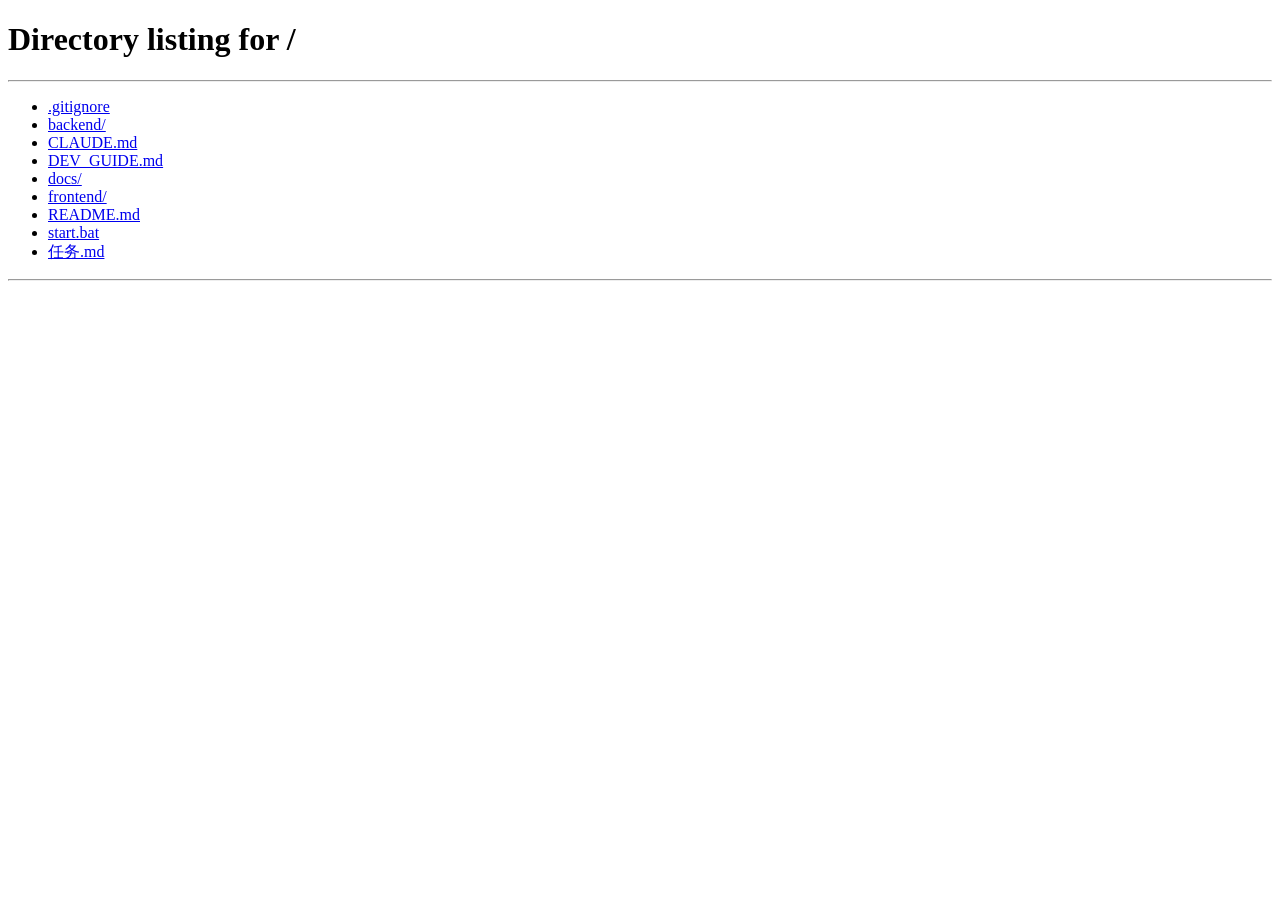
==== commit fe1d59a4: "删除 学习计划" ====
--- a/frontend/ai_settings.html
+++ b/frontend/ai_settings.html
@@ -25,7 +25,6 @@
                 <a href="/courses.html" class="nav-item"><span class="icon">📖</span> 课程管理</a>
                 <a href="/chat.html" class="nav-item"><span class="icon">💬</span> Agent对话</a>
                 <a href="/tasks.html" class="nav-item"><span class="icon">✅</span> 任务管理</a>
-                <a href="/plan.html" class="nav-item"><span class="icon">📅</span> 学习计划</a>
                 <a href="/ai_settings.html" class="nav-item active"><span class="icon">🤖</span> AI 配置</a>
                 <a href="/profile.html" class="nav-item"><span class="icon">👤</span> 个人中心</a>
             </nav>
--- a/frontend/css/style.css
+++ b/frontend/css/style.css
@@ -590,6 +590,7 @@
     display: flex;
     margin-bottom: 16px;
     gap: 12px;
+    contain: layout style;
 }
 
 .message.user {
@@ -648,15 +649,6 @@
 
 .message.user .message-time {
     text-align: right;
-}
-
-.message-references {
-    margin-top: 8px;
-    padding: 8px 12px;
-    background: var(--gray-50);
-    border-radius: var(--radius);
-    font-size: 12px;
-    color: var(--gray-600);
 }
 
 .chat-input-area {
@@ -989,53 +981,6 @@
     color: var(--gray-500);
 }
 
-/* ==================== 学习计划 ==================== */
-.plan-timeline {
-    position: relative;
-    padding-left: 30px;
-}
-
-.plan-timeline::before {
-    content: '';
-    position: absolute;
-    left: 10px;
-    top: 0;
-    bottom: 0;
-    width: 2px;
-    background: var(--gray-200);
-}
-
-.plan-phase {
-    position: relative;
-    margin-bottom: 24px;
-    padding: 16px;
-    background: var(--white);
-    border-radius: var(--radius);
-    box-shadow: var(--shadow);
-}
-
-.plan-phase::before {
-    content: '';
-    position: absolute;
-    left: -24px;
-    top: 20px;
-    width: 10px;
-    height: 10px;
-    border-radius: 50%;
-    background: var(--primary);
-    border: 2px solid var(--white);
-}
-
-.plan-phase h4 {
-    font-size: 16px;
-    margin-bottom: 4px;
-}
-
-.plan-phase p {
-    color: var(--gray-600);
-    font-size: 14px;
-}
-
 /* ==================== 响应式 ==================== */
 @media (max-width: 768px) {
     .sidebar {
@@ -1056,6 +1001,789 @@
 
     .course-grid {
         grid-template-columns: 1fr;
+    }
+}
+
+/* ==================== 新版对话界面 (chat-app 风格) ==================== */
+
+/* 顶部栏 */
+.chat-topbar {
+    display: flex;
+    justify-content: space-between;
+    align-items: center;
+    padding: 8px 16px;
+    background: var(--white);
+    border-bottom: 1px solid var(--gray-200);
+    flex-shrink: 0;
+    height: 48px;
+}
+.chat-topbar-left {
+    display: flex;
+    align-items: center;
+    gap: 8px;
+}
+.chat-topbar-right {
+    display: flex;
+    align-items: center;
+    gap: 10px;
+}
+.chat-topbar-title {
+    font-size: 15px;
+    font-weight: 600;
+    color: var(--gray-800);
+    white-space: nowrap;
+    overflow: hidden;
+    text-overflow: ellipsis;
+    max-width: 300px;
+}
+.course-select-mini {
+    width: 150px !important;
+    padding: 4px 28px 4px 10px !important;
+    font-size: 13px !important;
+    border-radius: 6px !important;
+    height: 32px;
+}
+
+/* 聊天主体 */
+.chat-body {
+    display: flex;
+    flex: 1;
+    min-height: 0;
+    overflow: hidden;
+}
+
+/* 对话列表侧栏 */
+.conv-sidebar {
+    width: 260px;
+    background: var(--white);
+    border-right: 1px solid var(--gray-200);
+    display: flex;
+    flex-direction: column;
+    flex-shrink: 0;
+    transition: width 0.2s ease, opacity 0.2s ease;
+    overflow: hidden;
+}
+.conv-sidebar.collapsed {
+    width: 0;
+    border-right: none;
+    opacity: 0;
+    pointer-events: none;
+}
+.conv-sidebar-header {
+    display: flex;
+    justify-content: space-between;
+    align-items: center;
+    padding: 10px 12px;
+    border-bottom: 1px solid var(--gray-200);
+    font-size: 13px;
+    font-weight: 600;
+    color: var(--gray-700);
+}
+.conv-list {
+    flex: 1;
+    overflow-y: auto;
+    padding: 6px;
+}
+.conv-empty {
+    padding: 30px 16px;
+    text-align: center;
+    color: var(--gray-400);
+    font-size: 13px;
+}
+.conv-item {
+    display: flex;
+    align-items: center;
+    gap: 8px;
+    padding: 8px 10px;
+    border-radius: 8px;
+    cursor: pointer;
+    margin-bottom: 2px;
+    transition: background 0.15s;
+    font-size: 13px;
+    color: var(--gray-700);
+}
+.conv-item:hover {
+    background: var(--gray-100);
+}
+.conv-item.active {
+    background: var(--primary);
+    color: white;
+}
+.conv-item.active .conv-item-icon {
+    opacity: 0.8;
+}
+.conv-item.active .conv-item-delete {
+    color: rgba(255,255,255,0.7);
+}
+.conv-item.active .conv-item-delete:hover {
+    color: white;
+}
+.conv-item-icon {
+    flex-shrink: 0;
+    font-size: 14px;
+    opacity: 0.6;
+}
+.conv-item-title {
+    flex: 1;
+    white-space: nowrap;
+    overflow: hidden;
+    text-overflow: ellipsis;
+    font-weight: 500;
+}
+.conv-item-delete {
+    flex-shrink: 0;
+    display: none;
+    align-items: center;
+    justify-content: center;
+    background: none;
+    border: none;
+    cursor: pointer;
+    color: var(--gray-400);
+    padding: 2px;
+    border-radius: 4px;
+    transition: color 0.15s;
+}
+.conv-item:hover .conv-item-delete {
+    display: flex;
+}
+.conv-item-delete:hover {
+    color: var(--danger);
+}
+
+/* 图标按钮 */
+.chat-icon-btn {
+    display: inline-flex;
+    align-items: center;
+    justify-content: center;
+    width: 32px;
+    height: 32px;
+    border: none;
+    background: transparent;
+    border-radius: 6px;
+    cursor: pointer;
+    color: var(--gray-500);
+    transition: background 0.15s, color 0.15s;
+    flex-shrink: 0;
+}
+.chat-icon-btn:hover {
+    background: var(--gray-100);
+    color: var(--gray-800);
+}
+.chat-icon-btn--sm {
+    width: 24px;
+    height: 24px;
+}
+
+/* 聊天主区域 */
+.chat-main-area {
+    flex: 1;
+    display: flex;
+    flex-direction: column;
+    min-width: 0;
+    background: var(--white);
+    position: relative;
+}
+
+/* 欢迎屏 */
+.chat-welcome {
+    flex: 1;
+    display: flex;
+    flex-direction: column;
+    align-items: center;
+    justify-content: center;
+    padding: 40px 20px;
+    gap: 16px;
+}
+.chat-welcome.hidden { display: none; }
+.welcome-icon {
+    font-size: 56px;
+    width: 80px;
+    height: 80px;
+    display: flex;
+    align-items: center;
+    justify-content: center;
+    background: rgba(79, 70, 229, 0.08);
+    border-radius: 20px;
+}
+.welcome-title {
+    font-size: 22px;
+    font-weight: 600;
+    color: var(--gray-900);
+}
+.welcome-desc {
+    font-size: 14px;
+    color: var(--gray-500);
+    text-align: center;
+    max-width: 420px;
+    line-height: 1.6;
+}
+.welcome-suggestions {
+    display: grid;
+    grid-template-columns: 1fr 1fr;
+    gap: 10px;
+    margin-top: 12px;
+    max-width: 500px;
+    width: 100%;
+}
+.suggestion-card {
+    display: flex;
+    align-items: flex-start;
+    gap: 10px;
+    padding: 14px 16px;
+    background: var(--white);
+    border: 1px solid var(--gray-200);
+    border-radius: 12px;
+    cursor: pointer;
+    text-align: left;
+    font-size: 13px;
+    color: var(--gray-600);
+    line-height: 1.4;
+    transition: all 0.15s;
+}
+.suggestion-card:hover {
+    background: var(--gray-50);
+    border-color: var(--primary-light);
+    transform: translateY(-1px);
+    box-shadow: var(--shadow);
+}
+.suggestion-icon {
+    font-size: 18px;
+    flex-shrink: 0;
+}
+.suggestion-text {
+    flex: 1;
+}
+
+/* 消息列表 (v2) */
+.chat-messages-v2 {
+    flex: 1;
+    overflow-y: auto;
+    padding: 16px 0;
+    display: flex;
+    flex-direction: column;
+}
+.chat-messages-v2.hidden { display: none; }
+.chat-scroll-anchor {
+    height: 1px;
+    flex-shrink: 0;
+}
+
+/* 消息气泡 (v2 — 仿 MessageBubble.tsx) */
+.msg-v2 {
+    display: flex;
+    gap: 12px;
+    padding: 10px 20px;
+    align-items: flex-start;
+}
+.msg-v2.msg-user {
+    justify-content: flex-end;
+}
+.msg-v2.msg-assistant {
+    justify-content: flex-start;
+}
+
+/* 头像 */
+.msg-avatar {
+    width: 34px;
+    height: 34px;
+    border-radius: 50%;
+    display: flex;
+    align-items: center;
+    justify-content: center;
+    font-size: 16px;
+    flex-shrink: 0;
+}
+.msg-avatar-user {
+    background: var(--primary);
+    color: white;
+    font-size: 14px;
+}
+.msg-avatar-ai {
+    background: var(--gray-100);
+    color: var(--gray-600);
+}
+
+/* 消息体 */
+.msg-body {
+    max-width: 75%;
+    display: flex;
+    flex-direction: column;
+    gap: 2px;
+}
+.msg-user .msg-body {
+    align-items: flex-end;
+}
+.msg-assistant .msg-body {
+    align-items: flex-start;
+}
+
+/* 气泡 */
+.msg-bubble {
+    padding: 10px 16px;
+    border-radius: 16px;
+    font-size: 14px;
+    line-height: 1.6;
+    word-break: break-word;
+}
+.msg-bubble-user {
+    background: var(--primary);
+    color: white;
+    border-top-right-radius: 4px;
+}
+.msg-bubble-ai {
+    background: var(--gray-100);
+    color: var(--gray-800);
+    border-top-left-radius: 4px;
+}
+
+/* 气泡内 Markdown 样式 */
+.msg-bubble-ai pre {
+    background: #1e293b;
+    color: #e2e8f0;
+    padding: 14px;
+    border-radius: 8px;
+    overflow-x: auto;
+    font-size: 13px;
+    line-height: 1.6;
+    margin: 8px 0;
+    position: relative;
+}
+.msg-bubble-ai pre .code-lang {
+    position: absolute;
+    top: 4px;
+    right: 8px;
+    font-size: 11px;
+    color: #94a3b8;
+}
+.msg-bubble-ai code {
+    background: var(--gray-200);
+    padding: 1px 5px;
+    border-radius: 3px;
+    font-size: 0.9em;
+    font-family: 'Consolas', 'Monaco', 'Courier New', monospace;
+}
+.msg-bubble-ai pre code {
+    background: none;
+    padding: 0;
+    border-radius: 0;
+    font-size: inherit;
+    color: inherit;
+}
+.msg-bubble-user code {
+    background: rgba(255,255,255,0.2);
+    padding: 1px 5px;
+    border-radius: 3px;
+    font-size: 0.9em;
+}
+.msg-bubble-ai table {
+    border-collapse: collapse;
+    width: 100%;
+    margin: 8px 0;
+    font-size: 13px;
+}
+.msg-bubble-ai table th,
+.msg-bubble-ai table td {
+    border: 1px solid var(--gray-300);
+    padding: 6px 10px;
+    text-align: left;
+}
+.msg-bubble-ai table th {
+    background: var(--gray-100);
+    font-weight: 600;
+}
+.msg-bubble-ai blockquote {
+    border-left: 3px solid var(--primary);
+    padding: 6px 14px;
+    color: var(--gray-600);
+    margin: 8px 0;
+    background: rgba(79,70,229,0.04);
+    border-radius: 0 6px 6px 0;
+}
+.msg-bubble-ai ul, .msg-bubble-ai ol {
+    padding-left: 20px;
+    margin: 6px 0;
+}
+.msg-bubble-ai li {
+    margin: 3px 0;
+    line-height: 1.6;
+}
+.msg-bubble-ai h1, .msg-bubble-ai h2, .msg-bubble-ai h3, .msg-bubble-ai h4 {
+    margin: 12px 0 6px 0;
+    line-height: 1.4;
+    font-weight: 600;
+}
+.msg-bubble-ai h1 { font-size: 1.3em; }
+.msg-bubble-ai h2 { font-size: 1.15em; border-bottom: 1px solid var(--gray-200); padding-bottom: 4px; }
+.msg-bubble-ai h3 { font-size: 1.05em; }
+.msg-bubble-ai h4 { font-size: 1em; color: var(--gray-600); }
+.msg-bubble-ai a {
+    color: var(--primary);
+    text-decoration: underline;
+}
+.msg-bubble-ai img {
+    max-width: 100%;
+    border-radius: 6px;
+    margin: 6px 0;
+}
+.msg-bubble-ai hr {
+    border: none;
+    border-top: 1px solid var(--gray-200);
+    margin: 12px 0;
+}
+
+/* 消息时间 */
+.msg-time {
+    font-size: 11px;
+    color: var(--gray-400);
+    padding: 0 4px;
+}
+
+/* 知识库来源面板 — 当回答引用课程资料时显示 */
+.msg-refs {
+    margin: 8px 0 6px;
+    border: 1px solid var(--gray-200);
+    border-radius: 8px;
+    background: #f0f4ff;
+    overflow: hidden;
+}
+.msg-refs.hidden { display: none; }
+
+.msg-refs-header {
+    display: flex;
+    align-items: center;
+    gap: 6px;
+    padding: 6px 10px;
+    font-size: 12px;
+    font-weight: 600;
+    color: var(--primary);
+    background: rgba(79, 70, 229, 0.06);
+    border-bottom: 1px solid var(--gray-200);
+}
+.msg-refs-header .kb-icon { font-size: 14px; }
+
+.msg-refs-list {
+    padding: 6px 10px;
+    display: flex;
+    flex-wrap: wrap;
+    gap: 4px;
+}
+
+.msg-refs-item {
+    display: inline-flex;
+    align-items: center;
+    gap: 4px;
+    font-size: 12px;
+    color: var(--gray-700);
+    background: #fff;
+    border: 1px solid var(--gray-200);
+    border-radius: 4px;
+    padding: 2px 8px 2px 4px;
+    line-height: 1.6;
+}
+.msg-refs-item .ref-num {
+    display: inline-flex;
+    align-items: center;
+    justify-content: center;
+    min-width: 16px;
+    height: 16px;
+    font-size: 10px;
+    font-weight: 700;
+    color: #fff;
+    background: var(--primary);
+    border-radius: 3px;
+    padding: 0 3px;
+}
+.msg-refs-item .ref-name {
+    max-width: 200px;
+    overflow: hidden;
+    text-overflow: ellipsis;
+    white-space: nowrap;
+}
+.msg-refs-item .ref-heading {
+    color: var(--gray-400);
+    font-size: 11px;
+    max-width: 120px;
+    overflow: hidden;
+    text-overflow: ellipsis;
+    white-space: nowrap;
+}
+.msg-refs-item:hover {
+    border-color: var(--primary-light);
+    background: var(--gray-50);
+}
+
+/* 流式加载动画 — 弹跳圆点 */
+.streaming-dots {
+    display: flex;
+    align-items: center;
+    gap: 5px;
+    padding: 4px 0;
+}
+.streaming-dots .dot {
+    width: 7px;
+    height: 7px;
+    border-radius: 50%;
+    background: var(--gray-400);
+    animation: dot-bounce 1.4s ease-in-out infinite;
+}
+.streaming-dots .dot:nth-child(1) { animation-delay: 0ms; }
+.streaming-dots .dot:nth-child(2) { animation-delay: 150ms; }
+.streaming-dots .dot:nth-child(3) { animation-delay: 300ms; }
+@keyframes dot-bounce {
+    0%, 60%, 100% { transform: translateY(0); opacity: 0.4; }
+    30% { transform: translateY(-6px); opacity: 1; }
+}
+
+/* 流式光标 (v2) */
+.streaming-cursor-v2 {
+    display: inline-block;
+    width: 2px;
+    height: 16px;
+    background: var(--gray-500);
+    margin-left: 2px;
+    vertical-align: text-bottom;
+    animation: cursor-blink 1s infinite;
+}
+@keyframes cursor-blink {
+    0%, 50% { opacity: 1; }
+    51%, 100% { opacity: 0; }
+}
+
+/* Composer (输入区) */
+.chat-composer {
+    padding: 10px 16px 14px;
+    border-top: 1px solid var(--gray-200);
+    background: var(--white);
+    flex-shrink: 0;
+}
+.composer-attachments {
+    display: flex;
+    gap: 8px;
+    flex-wrap: wrap;
+    margin-bottom: 8px;
+}
+.composer-attachments.hidden { display: none; }
+.composer-row {
+    display: flex;
+    align-items: flex-end;
+    gap: 8px;
+}
+.composer-tools {
+    display: flex;
+    align-items: center;
+    gap: 2px;
+    padding-bottom: 4px;
+}
+.composer-textarea {
+    flex: 1;
+    padding: 10px 16px;
+    border: 1px solid var(--gray-300);
+    border-radius: 14px;
+    outline: none;
+    font-size: 14px;
+    font-family: inherit;
+    resize: none;
+    min-height: 40px;
+    max-height: 200px;
+    line-height: 1.5;
+    transition: border-color 0.15s;
+    background: var(--gray-50);
+}
+.composer-textarea:focus {
+    border-color: var(--primary);
+    background: var(--white);
+    box-shadow: 0 0 0 3px rgba(79, 70, 229, 0.08);
+}
+.composer-textarea::placeholder {
+    color: var(--gray-400);
+}
+.composer-textarea:disabled {
+    opacity: 0.5;
+    cursor: not-allowed;
+}
+
+/* 发送按钮 */
+.composer-send-btn {
+    width: 36px;
+    height: 36px;
+    border-radius: 50%;
+    border: none;
+    background: var(--primary);
+    color: white;
+    cursor: pointer;
+    display: flex;
+    align-items: center;
+    justify-content: center;
+    flex-shrink: 0;
+    transition: background 0.15s, transform 0.1s;
+    margin-bottom: 2px;
+}
+.composer-send-btn:hover {
+    background: var(--primary-dark);
+    transform: scale(1.05);
+}
+.composer-send-btn:disabled {
+    opacity: 0.5;
+    cursor: not-allowed;
+}
+.composer-send-btn.hidden { display: none; }
+
+/* 停止按钮 */
+.composer-stop-btn {
+    width: 36px;
+    height: 36px;
+    border-radius: 50%;
+    border: none;
+    background: var(--danger);
+    color: white;
+    cursor: pointer;
+    display: flex;
+    align-items: center;
+    justify-content: center;
+    flex-shrink: 0;
+    transition: background 0.15s;
+    margin-bottom: 2px;
+}
+.composer-stop-btn:hover {
+    background: #dc2626;
+}
+.composer-stop-btn.hidden { display: none; }
+
+/* 临时文件栏 (v2) */
+.temp-file-bar-v2 {
+    display: flex;
+    align-items: center;
+    gap: 8px;
+    padding: 6px 16px;
+    background: var(--gray-50);
+    border-top: 1px solid var(--gray-200);
+    flex-wrap: wrap;
+    flex-shrink: 0;
+}
+.temp-file-bar-v2.hidden { display: none; }
+.temp-file-item-v2 {
+    display: inline-flex;
+    align-items: center;
+    gap: 4px;
+    padding: 3px 10px;
+    background: white;
+    border: 1px solid var(--gray-200);
+    border-radius: 16px;
+    font-size: 12px;
+    white-space: nowrap;
+}
+.temp-file-name {
+    max-width: 120px;
+    overflow: hidden;
+    text-overflow: ellipsis;
+}
+
+/* ==================== 知识库选择器 ==================== */
+.kb-selector-wrapper {
+    position: relative;
+}
+.kb-selector-btn {
+    display: inline-flex;
+    align-items: center;
+    gap: 4px;
+    padding: 4px 10px;
+    border: 1px solid var(--gray-300);
+    border-radius: 16px;
+    background: var(--white);
+    cursor: pointer;
+    font-size: 12px;
+    color: var(--gray-500);
+    transition: all 0.15s;
+    height: 30px;
+    white-space: nowrap;
+}
+.kb-selector-btn:hover {
+    border-color: var(--primary);
+    color: var(--primary);
+}
+.kb-selector-btn.kb-active {
+    background: rgba(79, 70, 229, 0.08);
+    border-color: var(--primary);
+    color: var(--primary);
+}
+.kb-selector-btn svg {
+    flex-shrink: 0;
+}
+.kb-selector-label {
+    max-width: 80px;
+    overflow: hidden;
+    text-overflow: ellipsis;
+}
+.kb-dropdown {
+    position: absolute;
+    bottom: 100%;
+    left: 0;
+    margin-bottom: 6px;
+    min-width: 180px;
+    max-height: 260px;
+    overflow-y: auto;
+    background: var(--white);
+    border: 1px solid var(--gray-200);
+    border-radius: 10px;
+    box-shadow: var(--shadow-lg);
+    z-index: 100;
+    padding: 4px;
+}
+.kb-dropdown.hidden {
+    display: none;
+}
+.kb-dropdown-item {
+    display: flex;
+    align-items: center;
+    gap: 8px;
+    padding: 8px 12px;
+    border-radius: 6px;
+    cursor: pointer;
+    font-size: 13px;
+    color: var(--gray-700);
+    transition: background 0.1s;
+}
+.kb-dropdown-item:hover {
+    background: var(--gray-100);
+}
+.kb-dropdown-item.active {
+    background: rgba(79, 70, 229, 0.08);
+    color: var(--primary);
+    font-weight: 500;
+}
+.kb-dropdown-divider {
+    height: 1px;
+    background: var(--gray-200);
+    margin: 4px 8px;
+}
+.kb-dropdown-empty {
+    padding: 12px;
+    text-align: center;
+    color: var(--gray-400);
+    font-size: 13px;
+}
+.kb-item-icon {
+    font-size: 14px;
+    flex-shrink: 0;
+}
+
+/* ==================== 响应式 (chat-app 适配) ==================== */
+@media (max-width: 900px) {
+    .conv-sidebar {
+        position: absolute;
+        z-index: 50;
+        height: 100%;
+        box-shadow: var(--shadow-lg);
+    }
+    .conv-sidebar.collapsed {
+        width: 0;
+        box-shadow: none;
+    }
+    .welcome-suggestions {
+        grid-template-columns: 1fr;
+    }
+    .msg-body {
+        max-width: 85%;
     }
 }
 
@@ -1462,19 +2190,6 @@
     margin: 8px 0;
 }
 
-/* 消息引用区域 */
-.message-references {
-    font-size: 12px;
-    color: var(--gray-600);
-    margin-top: 6px;
-    padding: 6px 10px;
-    background: var(--gray-50);
-    border-radius: 6px;
-}
-.message-references.hidden {
-    display: none;
-}
-
 /* ========== Badge ========== */
 .badge {
     display: inline-block;
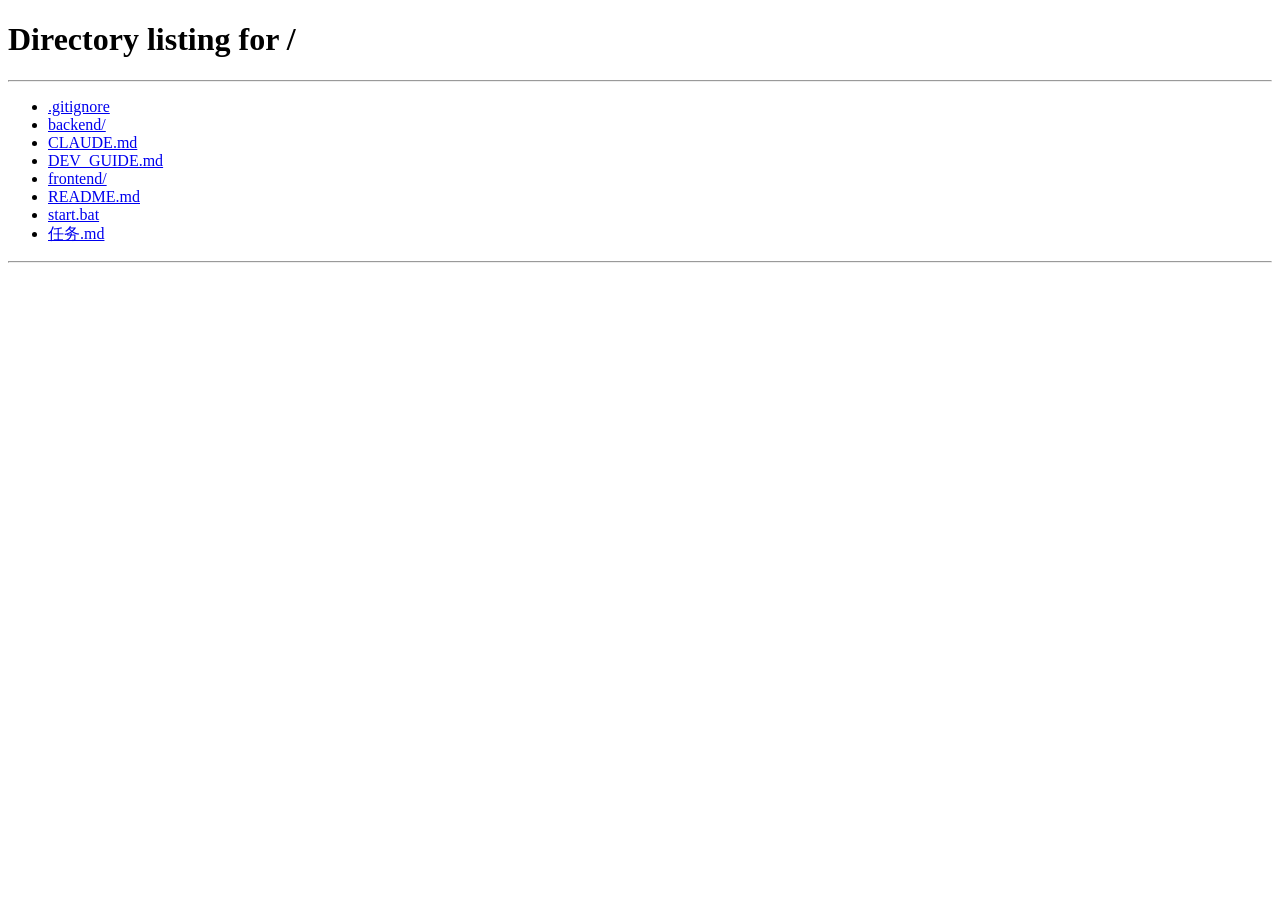
==== commit 863ae9d2: "分离课表和知识库" ====
--- a/frontend/ai_settings.html
+++ b/frontend/ai_settings.html
@@ -6,319 +6,366 @@
     <title>AI 配置 - 课程学习助手</title>
     <link rel="stylesheet" href="css/style.css">
     <style>
-        .config-section { margin-bottom: 24px; }
-        .config-section .card-header { display: flex; align-items: center; justify-content: space-between; }
-        .config-section .section-icon { font-size: 20px; margin-right: 8px; }
-        .config-grid { display: grid; grid-template-columns: 1fr 1fr; gap: 16px; }
-        .config-grid .form-group.full-width { grid-column: 1 / -1; }
-        @media (max-width: 768px) { .config-grid { grid-template-columns: 1fr; } }
-        .test-btn { white-space: nowrap; }
+        .config-page { max-width: 720px; margin: 0 auto; padding: 24px; }
+        .config-page .topbar { margin-bottom: 20px; display: flex; align-items: center; justify-content: space-between; }
+
+        .provider-card {
+            border: 1px solid var(--gray-200);
+            border-radius: 10px;
+            padding: 16px;
+            margin-bottom: 12px;
+            background: #fff;
+            transition: box-shadow .15s;
+        }
+        .provider-card:hover { box-shadow: 0 2px 8px rgba(0,0,0,.06); }
+
+        .provider-header {
+            display: flex;
+            align-items: center;
+            justify-content: space-between;
+            margin-bottom: 12px;
+        }
+        .provider-header-left {
+            display: flex;
+            align-items: center;
+            gap: 8px;
+        }
+        .provider-name { font-weight: 600; font-size: 15px; color: var(--gray-800); }
+        .provider-type-badge {
+            display: inline-block;
+            font-size: 10px;
+            font-weight: 600;
+            padding: 1px 8px;
+            border-radius: 10px;
+            background: var(--gray-100);
+            color: var(--gray-500);
+        }
+        .provider-status-dot {
+            display: inline-block;
+            width: 8px; height: 8px;
+            border-radius: 50%;
+            margin-right: 6px;
+        }
+        .provider-status-dot.on  { background: #22c55e; }
+        .provider-status-dot.off { background: var(--gray-300); }
+
+        .provider-fields {
+            display: grid;
+            grid-template-columns: 1fr 1fr;
+            gap: 8px;
+        }
+        .provider-fields .field-full { grid-column: 1 / -1; }
+        .provider-fields label {
+            display: block;
+            font-size: 11px;
+            color: var(--gray-500);
+            margin-bottom: 2px;
+        }
+        .provider-fields .input-wrap {
+            position: relative;
+        }
+        .provider-fields .input-wrap .toggle-key {
+            position: absolute;
+            right: 6px; top: 50%;
+            transform: translateY(-50%);
+            background: none;
+            border: none;
+            cursor: pointer;
+            color: var(--gray-400);
+            padding: 2px 4px;
+            font-size: 13px;
+            line-height: 1;
+        }
+        .provider-fields .input-wrap .toggle-key:hover { color: var(--gray-600); }
+        .provider-fields input, .provider-fields select {
+            width: 100%;
+            padding: 6px 10px;
+            font-size: 13px;
+            border: 1px solid var(--gray-200);
+            border-radius: 6px;
+            outline: none;
+            box-sizing: border-box;
+        }
+        .provider-fields input:focus, .provider-fields select:focus {
+            border-color: var(--primary);
+            box-shadow: 0 0 0 2px rgba(79,70,229,.12);
+        }
+
+        .provider-actions {
+            display: flex;
+            gap: 8px;
+            margin-top: 12px;
+            padding-top: 10px;
+            border-top: 1px solid var(--gray-100);
+        }
+        .test-result-box {
+            margin-top: 8px;
+            padding: 6px 10px;
+            border-radius: 6px;
+            font-size: 12px;
+            display: none;
+        }
+        .test-result-box.success { display: block; background: #f0fdf4; color: #166534; }
+        .test-result-box.error   { display: block; background: #fef2f2; color: #991b1b; }
+
+        .save-bar {
+            display: flex;
+            gap: 10px;
+            margin-top: 24px;
+            padding: 16px 0;
+        }
+        @media (max-width: 600px) {
+            .provider-fields { grid-template-columns: 1fr; }
+            .config-page { padding: 12px; }
+        }
     </style>
 </head>
 <body>
-    <div class="page-wrapper">
-        <!-- 侧边栏 -->
-        <aside class="sidebar">
-            <div class="sidebar-header"><h2>📚 学习助手</h2></div>
-            <nav class="sidebar-nav">
-                <a href="/dashboard.html" class="nav-item"><span class="icon">🏠</span> 仪表盘</a>
-                <a href="/courses.html" class="nav-item"><span class="icon">📖</span> 课程管理</a>
-                <a href="/chat.html" class="nav-item"><span class="icon">💬</span> Agent对话</a>
-                <a href="/tasks.html" class="nav-item"><span class="icon">✅</span> 任务管理</a>
-                <a href="/ai_settings.html" class="nav-item active"><span class="icon">🤖</span> AI 配置</a>
-                <a href="/profile.html" class="nav-item"><span class="icon">👤</span> 个人中心</a>
-            </nav>
-            <div class="sidebar-footer">
-                <button class="btn btn-outline btn-block" onclick="logout()">退出登录</button>
-            </div>
-        </aside>
-
-        <!-- 主内容 -->
-        <main class="main-content">
+<div class="page-wrapper">
+    <aside class="sidebar">
+        <div class="sidebar-header"><h2>📚 学习助手</h2></div>
+        <nav class="sidebar-nav">
+            <a href="/dashboard.html" class="nav-item"><span class="icon">🏠</span> 仪表盘</a>
+            <a href="/schedule.html" class="nav-item"><span class="icon">📅</span> 课表</a>
+            <a href="/courses.html" class="nav-item"><span class="icon">📖</span> 知识库</a>
+            <a href="/chat.html" class="nav-item"><span class="icon">💬</span> Agent对话</a>
+            <a href="/tasks.html" class="nav-item"><span class="icon">✅</span> 任务管理</a>
+            <a href="/ai_settings.html" class="nav-item active"><span class="icon">🤖</span> AI 配置</a>
+            <a href="/profile.html" class="nav-item"><span class="icon">👤</span> 个人中心</a>
+        </nav>
+        <div class="sidebar-footer">
+            <button class="btn btn-outline btn-block" onclick="logout()">退出登录</button>
+        </div>
+    </aside>
+
+    <main class="main-content">
+        <div class="config-page">
             <div class="topbar">
                 <h1>🤖 AI 配置</h1>
-                <div class="topbar-actions">
-                    <span class="badge" id="configStatusBadge">加载中...</span>
-                </div>
+                <span class="badge" id="configBadge">系统默认</span>
             </div>
 
             <!-- 提示 -->
             <div class="card mb-3">
-                <div class="card-body" style="background: #e8f4fd; border-left: 4px solid var(--primary, #4a90d9);">
-                    <p style="margin: 0; color: #555;">
-                        💡 在此配置您自己的模型参数。所有 AI 功能将使用您的配置，未配置的项将使用系统默认值。
+                <div class="card-body" style="background:#f0f4ff;border-left:4px solid var(--primary);padding:12px 16px;">
+                    <p style="margin:0;font-size:13px;color:var(--gray-600);">
+                        💡 在此配置您的模型参数。未配置的项将使用<strong>系统默认值</strong>。
                     </p>
                 </div>
             </div>
 
-            <!-- ① 对话模型 -->
-            <div class="config-section">
-                <div class="card">
-                    <div class="card-header">
-                        <h3><span class="section-icon">💬</span>对话模型</h3>
-                        <button class="btn btn-outline btn-sm test-btn" onclick="testModel('chat')">🔗 测试</button>
+            <!-- Provider 卡片列表 -->
+            <div id="providerList"></div>
+
+            <!-- 保存栏 -->
+            <div class="save-bar">
+                <button class="btn btn-primary" onclick="saveConfig()">💾 保存配置</button>
+                <button class="btn btn-danger" onclick="resetConfig()">🔄 恢复默认</button>
+            </div>
+        </div>
+    </main>
+</div>
+
+<script src="js/api.js"></script>
+<script src="js/utils.js"></script>
+<script>
+if (!checkAuth()) throw new Error('未登录');
+
+const PROVIDER_META = {
+    chat:     { icon: '💬', label: '对话模型', desc: 'AI 对话、任务分解等核心功能', testType: 'chat' },
+    embedding:{ icon: '📐', label: '嵌入模型', desc: '文档向量化与知识库检索',      testType: 'embedding' },
+    vision:   { icon: '👁️', label: '识图模型', desc: 'OCR 辅助、图表识别等',         testType: 'vision' },
+    doc:      { icon: '📄', label: '文档处理', desc: 'MinerU 等文档解析服务',        testType: 'doc' },
+};
+
+// 厂商预设：选择后自动填充 API 地址和默认模型
+const VENDORS = {
+    '':        { name: '—— 选择厂商 ——' },
+    'deepseek':{ name: 'DeepSeek', chat: { url: 'https://api.deepseek.com', model: 'deepseek-chat' } },
+    'openai':  { name: 'OpenAI', chat: { url: 'https://api.openai.com/v1', model: 'gpt-4o' },
+                               embedding: { url: 'https://api.openai.com/v1', model: 'text-embedding-3-small' },
+                               vision: { url: 'https://api.openai.com/v1', model: 'gpt-4o' } },
+    'dashscope':{ name: '阿里通义千问 (DashScope)', chat: { url: 'https://dashscope.aliyuncs.com/compatible-mode/v1', model: 'qwen-plus' },
+                               embedding: { url: 'https://dashscope.aliyuncs.com/compatible-mode/v1', model: 'text-embedding-v3' },
+                               vision: { url: 'https://dashscope.aliyuncs.com/compatible-mode/v1', model: 'qwen-vl-max' } },
+    'siliconflow':{ name: 'SiliconFlow (硅基流动)', chat: { url: 'https://api.siliconflow.cn/v1', model: 'Pro/deepseek-ai/DeepSeek-V3' },
+                               embedding: { url: 'https://api.siliconflow.cn/v1', model: 'BAAI/bge-m3' },
+                               vision: { url: 'https://api.siliconflow.cn/v1', model: 'deepseek-ai/deepseek-vl2' } },
+    'zhipu':   { name: '智谱 (ZhiPu)', chat: { url: 'https://open.bigmodel.cn/api/paas/v4', model: 'glm-4-plus' },
+                               embedding: { url: 'https://open.bigmodel.cn/api/paas/v4', model: 'embedding-3' },
+                               vision: { url: 'https://open.bigmodel.cn/api/paas/v4', model: 'glm-4v-plus' } },
+    'moonshot':{ name: '月之暗面 (Moonshot)', chat: { url: 'https://api.moonshot.cn/v1', model: 'moonshot-v1-8k' } },
+    'deepinfra':{name: 'DeepInfra', chat: { url: 'https://api.deepinfra.com/v1/openai', model: 'meta-llama/Meta-Llama-3.1-70B-Instruct' },
+                               embedding: { url: 'https://api.deepinfra.com/v1/openai', model: 'BAAI/bge-m3' } },
+    'groq':    { name: 'Groq', chat: { url: 'https://api.groq.com/openai/v1', model: 'llama-3.3-70b-versatile' } },
+    'together':{ name: 'Together AI', chat: { url: 'https://api.together.xyz/v1', model: 'meta-llama/Meta-Llama-3.1-70B-Instruct-Turbo' },
+                               embedding: { url: 'https://api.together.xyz/v1', model: 'togethercomputer/m2-bert-80M-8k-retrieval' } },
+};
+
+// 文档处理厂商
+const DOC_VENDORS = {
+    '':          { name: '—— 选择服务商 ——' },
+    'mineru':    { name: 'MinerU 官方', url: 'https://mineru.net', model: 'vlm' },
+    'mineru-cn': { name: 'MinerU 中文站', url: 'https://mineru.com.cn', model: 'vlm' },
+};
+
+let providers = [];
+let showKeys = {};
+
+function getVendorsForType(type) {
+    if (type === 'doc') return DOC_VENDORS;
+    return VENDORS;
+}
+
+function renderProviders() {
+    const container = document.getElementById('providerList');
+    container.innerHTML = providers.map(p => {
+        const meta = PROVIDER_META[p.type] || {};
+        const vendors = getVendorsForType(p.type);
+        const vendorOptions = Object.entries(vendors).map(([k, v]) =>
+            `<option value="${k}" ${p.vendor === k ? 'selected' : ''}>${v.name}</option>`
+        ).join('');
+        return `
+        <div class="provider-card">
+            <div class="provider-header">
+                <div class="provider-header-left">
+                    <span class="provider-status-dot ${p.enabled !== false ? 'on' : 'off'}"></span>
+                    <span class="provider-name">${meta.icon || ''} ${meta.label || p.type}</span>
+                    <span class="provider-type-badge">${p.type}</span>
+                </div>
+                <label style="font-size:12px;color:var(--gray-500);display:flex;align-items:center;gap:4px;cursor:pointer;">
+                    <input type="checkbox" ${p.enabled !== false ? 'checked' : ''}
+                           onchange="toggleProvider('${p.id}', this.checked)">
+                    启用
+                </label>
+            </div>
+            <p style="margin:0 0 10px;font-size:12px;color:var(--gray-500);">${meta.desc || ''}</p>
+            <div class="provider-fields">
+                <div class="field-full">
+                    <label>厂商</label>
+                    <select onchange="selectVendor('${p.id}', this.value)">
+                        ${vendorOptions}
+                    </select>
+                </div>
+                <div class="field-full">
+                    <label>API Key</label>
+                    <div class="input-wrap">
+                        <input type="${showKeys[p.id] ? 'text' : 'password'}"
+                               value="${escapeHtml(p.api_key || '')}"
+                               oninput="updateField('${p.id}', 'api_key', this.value)"
+                               placeholder="sk-...">
+                        <button class="toggle-key" onclick="toggleKey('${p.id}')">${showKeys[p.id] ? '🙈' : '👁️'}</button>
                     </div>
-                    <div class="card-body">
-                        <p class="form-text" style="margin-bottom: 16px;">用于 AI 对话问答、任务分解、学习计划生成等核心功能。支持所有 OpenAI 兼容 API。</p>
-                        <div class="config-grid">
-                            <div class="form-group">
-                                <label class="form-label">API 地址</label>
-                                <input type="url" class="form-control" id="aiApiUrl" placeholder="https://api.deepseek.com">
-                            </div>
-                            <div class="form-group">
-                                <label class="form-label">模型名称</label>
-                                <input type="text" class="form-control" id="aiModel" placeholder="deepseek-chat">
-                            </div>
-                            <div class="form-group full-width">
-                                <label class="form-label">API Key</label>
-                                <input type="password" class="form-control" id="aiApiKey" placeholder="sk-...">
-                            </div>
-                            <div class="form-group">
-                                <label class="form-check">
-                                    <input type="checkbox" id="useRealLlm" checked>
-                                    <span>启用真实模型（关闭则使用 Mock 模式）</span>
-                                </label>
-                            </div>
-                        </div>
-                        <div id="testResult_chat" class="test-result" style="display:none;"></div>
-                    </div>
-                </div>
-            </div>
-
-            <!-- ② 嵌入模型 -->
-            <div class="config-section">
-                <div class="card">
-                    <div class="card-header">
-                        <h3><span class="section-icon">📐</span>嵌入模型</h3>
-                        <button class="btn btn-outline btn-sm test-btn" onclick="testModel('embedding')">🔗 测试</button>
-                    </div>
-                    <div class="card-body">
-                        <p class="form-text" style="margin-bottom: 16px;">用于文档向量化和知识库检索。上传课程资料时自动调用。</p>
-                        <div class="config-grid">
-                            <div class="form-group">
-                                <label class="form-label">API 地址</label>
-                                <input type="url" class="form-control" id="embeddingApiUrl" placeholder="https://dashscope.aliyuncs.com/compatible-mode">
-                            </div>
-                            <div class="form-group">
-                                <label class="form-label">模型名称</label>
-                                <input type="text" class="form-control" id="embeddingModel" placeholder="text-embedding-v3">
-                            </div>
-                            <div class="form-group full-width">
-                                <label class="form-label">API Key</label>
-                                <input type="password" class="form-control" id="embeddingApiKey" placeholder="sk-...">
-                            </div>
-                        </div>
-                        <div id="testResult_embedding" class="test-result" style="display:none;"></div>
-                    </div>
-                </div>
-            </div>
-
-            <!-- ③ 识图模型 -->
-            <div class="config-section">
-                <div class="card">
-                    <div class="card-header">
-                        <h3><span class="section-icon">👁️</span>识图模型</h3>
-                        <button class="btn btn-outline btn-sm test-btn" onclick="testModel('vision')">🔗 测试</button>
-                    </div>
-                    <div class="card-body">
-                        <p class="form-text" style="margin-bottom: 16px;">用于多模态图片理解（OCR辅助、图表识别等）。支持 Qwen-VL 等视觉模型。</p>
-                        <div class="config-grid">
-                            <div class="form-group">
-                                <label class="form-label">API 地址</label>
-                                <input type="url" class="form-control" id="visionApiUrl" placeholder="https://dashscope.aliyuncs.com/compatible-mode">
-                            </div>
-                            <div class="form-group">
-                                <label class="form-label">模型名称</label>
-                                <input type="text" class="form-control" id="visionModel" placeholder="qwen-vl-max">
-                            </div>
-                            <div class="form-group full-width">
-                                <label class="form-label">API Key</label>
-                                <input type="password" class="form-control" id="visionApiKey" placeholder="sk-...">
-                            </div>
-                            <div class="form-group">
-                                <label class="form-check">
-                                    <input type="checkbox" id="visionEnabled" checked>
-                                    <span>启用识图功能</span>
-                                </label>
-                            </div>
-                        </div>
-                        <div id="testResult_vision" class="test-result" style="display:none;"></div>
-                    </div>
-                </div>
-            </div>
-
-            <!-- ④ 文档处理 -->
-            <div class="config-section">
-                <div class="card">
-                    <div class="card-header">
-                        <h3><span class="section-icon">📄</span>文档处理</h3>
-                        <button class="btn btn-outline btn-sm test-btn" onclick="testModel('doc')">🔗 测试</button>
-                    </div>
-                    <div class="card-body">
-                        <p class="form-text" style="margin-bottom: 16px;">
-                            用于高质量文档解析（PDF/扫描件/公式/表格）。支持
-                            <a href="https://github.com/opendatalab/MinerU" target="_blank">MinerU</a> 等文档处理服务。
-                        </p>
-                        <div class="config-grid">
-                            <div class="form-group">
-                                <label class="form-label">服务地址</label>
-                                <input type="url" class="form-control" id="docApiUrl" placeholder="https://mineru.net">
-                                <small class="form-text">MinerU API 服务地址</small>
-                            </div>
-                            <div class="form-group">
-                                <label class="form-label">模型版本</label>
-                                <select class="form-control" id="docModel">
-                                    <option value="vlm">vlm（推荐）</option>
-                                    <option value="pipeline">pipeline（默认）</option>
-                                    <option value="MinerU-HTML">MinerU-HTML</option>
-                                </select>
-                            </div>
-                            <div class="form-group full-width">
-                                <label class="form-label">API Key</label>
-                                <input type="password" class="form-control" id="docApiKey" placeholder="如有鉴权则填写">
-                            </div>
-                        </div>
-                        <div id="testResult_doc" class="test-result" style="display:none;"></div>
-                    </div>
-                </div>
-            </div>
-
-            <!-- 操作按钮 -->
-            <div class="card">
-                <div class="card-body" style="display: flex; gap: 12px; flex-wrap: wrap;">
-                    <button class="btn btn-primary" onclick="saveConfig()">💾 保存全部配置</button>
-                    <button class="btn btn-danger" onclick="resetConfig()">🔄 恢复系统默认</button>
-                </div>
-            </div>
-        </main>
-    </div>
-
-    <script src="js/api.js"></script>
-    <script src="js/utils.js"></script>
-    <script>
-        if (!checkAuth()) throw new Error('未登录');
-
-        // 字段映射：表单 ID ↔ 数据字段
-        const FIELD_IDS = [
-            'aiApiUrl', 'aiApiKey', 'aiModel', 'useRealLlm',
-            'embeddingApiUrl', 'embeddingApiKey', 'embeddingModel',
-            'visionApiUrl', 'visionApiKey', 'visionModel', 'visionEnabled',
-            'docApiUrl', 'docApiKey', 'docModel',
-        ];
-
-        // 表单 ID → API 字段名
-        const ID_TO_KEY = {
-            aiApiUrl: 'ai_api_url', aiApiKey: 'ai_api_key', aiModel: 'ai_model', useRealLlm: 'use_real_llm',
-            embeddingApiUrl: 'embedding_api_url', embeddingApiKey: 'embedding_api_key', embeddingModel: 'embedding_model',
-            visionApiUrl: 'vision_api_url', visionApiKey: 'vision_api_key', visionModel: 'vision_model', visionEnabled: 'vision_enabled',
-            docApiUrl: 'doc_api_url', docApiKey: 'doc_api_key', docModel: 'doc_model',
-        };
-
-        // 加载配置
-        async function loadConfig() {
-            try {
-                const result = await api.getAiConfig();
-                const c = result.data;
-
-                // 对话模型
-                document.getElementById('aiApiUrl').value = c.ai_api_url || '';
-                document.getElementById('aiApiKey').value = c.ai_api_key || '';
-                document.getElementById('aiModel').value = c.ai_model || '';
-                document.getElementById('useRealLlm').checked = c.use_real_llm;
-
-                // 嵌入模型
-                document.getElementById('embeddingApiUrl').value = c.embedding_api_url || '';
-                document.getElementById('embeddingApiKey').value = c.embedding_api_key || '';
-                document.getElementById('embeddingModel').value = c.embedding_model || '';
-
-                // 识图模型
-                document.getElementById('visionApiUrl').value = c.vision_api_url || '';
-                document.getElementById('visionApiKey').value = c.vision_api_key || '';
-                document.getElementById('visionModel').value = c.vision_model || '';
-                document.getElementById('visionEnabled').checked = c.vision_enabled;
-
-                // 文档处理
-                document.getElementById('docApiUrl').value = c.doc_api_url || '';
-                document.getElementById('docApiKey').value = c.doc_api_key || '';
-                document.getElementById('docModel').value = c.doc_model || 'vlm';
-
-                // 状态徽章
-                const badge = document.getElementById('configStatusBadge');
-                badge.textContent = c.is_custom ? '自定义配置' : '系统默认';
-                badge.className = 'badge ' + (c.is_custom ? 'badge-success' : 'badge-info');
-            } catch (e) {
-                showToast('加载配置失败: ' + e.message, 'error');
-            }
-        }
-
-        // 收集表单数据
-        function collectFormData() {
-            const data = {};
-            for (const id of FIELD_IDS) {
-                const el = document.getElementById(id);
-                const key = ID_TO_KEY[id];
-                if (el.type === 'checkbox') {
-                    data[key] = el.checked;
-                } else {
-                    data[key] = el.value.trim();
-                }
-            }
-            return data;
-        }
-
-        // 保存
-        async function saveConfig() {
-            const data = collectFormData();
-            try {
-                await api.updateAiConfig(data);
-                showToast('AI 配置已保存', 'success');
-                loadConfig();
-            } catch (e) {
-                showToast('保存失败: ' + e.message, 'error');
-            }
-        }
-
-        // 测试连接
-        async function testModel(type) {
-            const btn = event.target;
-            btn.disabled = true;
-            const origText = btn.textContent;
-            btn.textContent = '⏳ 测试中...';
-
-            const resultDiv = document.getElementById('testResult_' + type);
-            resultDiv.style.display = 'block';
-            resultDiv.innerHTML = '<p>正在测试连接...</p>';
-
-            try {
-                const resp = await api.testAiConfig(type);
-                if (resp.code === 200) {
-                    resultDiv.innerHTML = '<p style="color:green;">✅ ' + resp.data.message + '</p>';
-                } else {
-                    resultDiv.innerHTML = '<p style="color:red;">❌ ' + resp.msg + '</p>';
-                }
-            } catch (e) {
-                resultDiv.innerHTML = '<p style="color:red;">❌ 测试失败: ' + e.message + '</p>';
-            } finally {
-                btn.disabled = false;
-                btn.textContent = origText;
-            }
-        }
-
-        // 恢复默认
-        async function resetConfig() {
-            if (!confirm('确定要恢复为系统默认配置吗？所有自定义设置将被清除。')) return;
-            try {
-                await api.resetAiConfig();
-                showToast('已恢复系统默认配置', 'success');
-                loadConfig();
-            } catch (e) {
-                showToast('重置失败: ' + e.message, 'error');
-            }
-        }
-
-        function logout() { api.logout(); }
-
-        loadConfig();
-    </script>
+                </div>
+                <div>
+                    <label>API 地址</label>
+                    <input type="url" value="${escapeHtml(p.api_url || '')}"
+                           oninput="updateField('${p.id}', 'api_url', this.value)"
+                           placeholder="https://api.deepseek.com">
+                </div>
+                <div>
+                    <label>模型</label>
+                    <input type="text" value="${escapeHtml(p.model || '')}"
+                           oninput="updateField('${p.id}', 'model', this.value)"
+                           placeholder="deepseek-chat">
+                </div>
+            </div>
+            <div class="provider-actions">
+                <button class="btn btn-outline btn-sm" onclick="testProvider('${p.id}')">🔗 测试连接</button>
+            </div>
+            <div class="test-result-box" id="testResult_${p.id}"></div>
+        </div>`;
+    }).join('');
+}
+
+function toggleProvider(id, enabled) {
+    const p = providers.find(x => x.id === id);
+    if (p) { p.enabled = enabled; }
+}
+function toggleKey(id) { showKeys[id] = !showKeys[id]; renderProviders(); }
+function updateField(id, field, value) {
+    const p = providers.find(x => x.id === id);
+    if (p) { p[field] = value; }
+}
+
+function selectVendor(id, vendorKey) {
+    const p = providers.find(x => x.id === id);
+    if (!p) return;
+    p.vendor = vendorKey;
+    const vendors = getVendorsForType(p.type);
+    const preset = vendors[vendorKey];
+    if (preset && preset.url !== undefined) {
+        p.api_url = preset.url || '';
+        p.model = preset.model || '';
+    } else if (preset && preset[p.type]) {
+        p.api_url = preset[p.type].url || '';
+        p.model = preset[p.type].model || '';
+    }
+    renderProviders();
+}
+
+async function loadConfig() {
+    try {
+        const resp = await api.get('/ai-config/');
+        providers = resp.data.providers || [];
+        const badge = document.getElementById('configBadge');
+        badge.textContent = resp.data.is_custom ? '自定义' : '系统默认';
+        badge.className = 'badge ' + (resp.data.is_custom ? 'badge-success' : 'badge-info');
+        renderProviders();
+    } catch (e) {
+        showToast('加载配置失败: ' + e.message, 'error');
+    }
+}
+
+async function saveConfig() {
+    const data = { providers: providers.map(p => ({...p})) };
+    try {
+        await api.put('/ai-config/', data);
+        showToast('配置已保存', 'success');
+        await loadConfig();
+    } catch (e) {
+        showToast('保存失败: ' + e.message, 'error');
+    }
+}
+
+async function testProvider(id) {
+    const p = providers.find(x => x.id === id);
+    if (!p) return;
+    if (!p.api_key) { showToast('请先填写 API Key', 'warning'); return; }
+
+    const box = document.getElementById('testResult_' + id);
+    box.className = 'test-result-box';
+    box.textContent = '⏳ 测试中...';
+    box.style.display = 'block';
+
+    try {
+        const resp = await api.post('/ai-config/test', {
+            type: p.type,
+            api_url: p.api_url,
+            api_key: p.api_key,
+            model: p.model,
+        });
+        box.className = 'test-result-box success';
+        box.textContent = '✅ ' + (resp.data?.message || '连接成功');
+    } catch (e) {
+        box.className = 'test-result-box error';
+        box.textContent = '❌ ' + (e.message || '测试失败');
+    }
+}
+
+async function resetConfig() {
+    if (!confirm('确定恢复系统默认配置？自定义设置将被清除。')) return;
+    try {
+        await api.delete('/ai-config/');
+        showToast('已恢复默认', 'success');
+        await loadConfig();
+    } catch (e) {
+        showToast('重置失败: ' + e.message, 'error');
+    }
+}
+
+function logout() { api.logout(); }
+loadConfig();
+</script>
 </body>
 </html>
--- a/frontend/css/style.css
+++ b/frontend/css/style.css
@@ -1940,17 +1940,6 @@
 
 /* ========== 流式输出 + 临时文件 + 引用渲染 ========== */
 
-/* 闪烁光标 */
-.streaming-cursor::after {
-    content: '▌';
-    animation: blink 1s infinite;
-    color: var(--primary);
-}
-@keyframes blink {
-    0%, 50% { opacity: 1; }
-    51%, 100% { opacity: 0; }
-}
-
 /* 引用标记 */
 .citation {
     font-size: 0.75em;
@@ -2018,17 +2007,6 @@
     flex-wrap: wrap;
     flex: 1;
 }
-.temp-file-item {
-    display: inline-flex;
-    align-items: center;
-    gap: 4px;
-    padding: 2px 10px;
-    background: white;
-    border: 1px solid var(--gray-200);
-    border-radius: 16px;
-    font-size: 12px;
-    white-space: nowrap;
-}
 .temp-file-remove {
     cursor: pointer;
     color: var(--gray-400);
